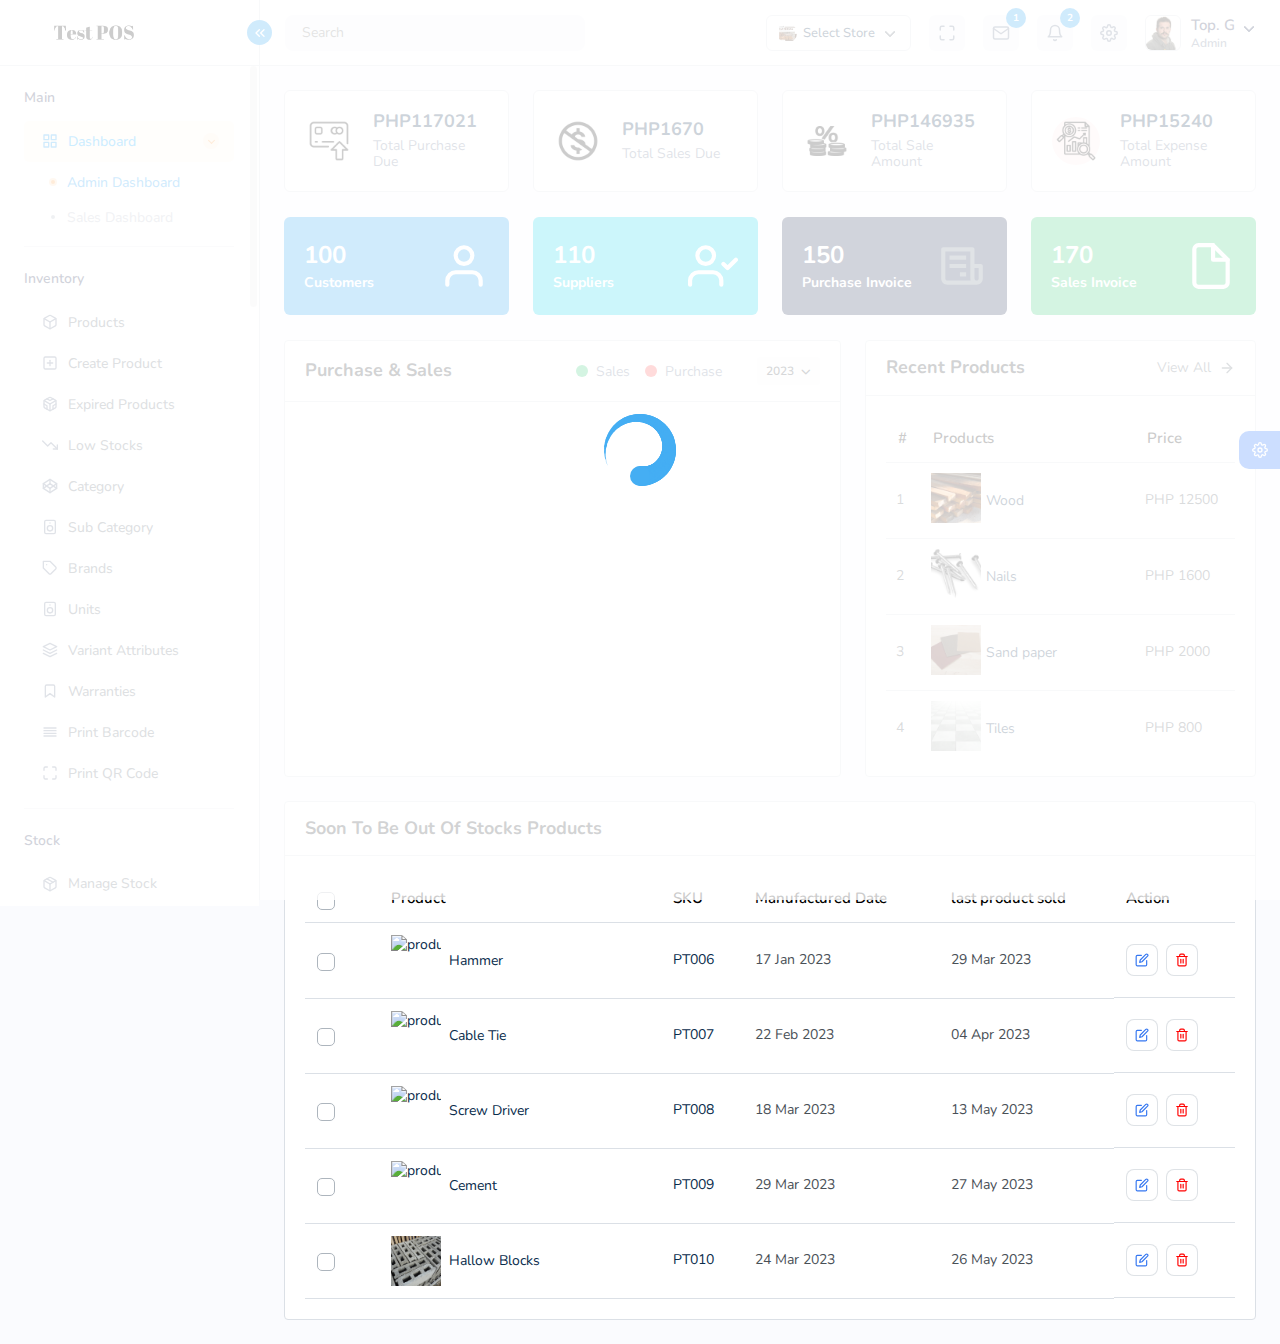
==== index.html @ 3987ca88 "test pos" ====
<!DOCTYPE html><html lang="en"><head>
<meta charset="utf-8">
<meta name="viewport" content="width=device-width, initial-scale=1.0, user-scalable=0">
<meta name="description" content="POS - Bootstrap Admin Template">
<meta name="keywords" content="admin, estimates, bootstrap, business, corporate, creative, invoice, html5, responsive, Projects">
<meta name="author" content="Dreamguys - Bootstrap Admin Template">
<meta name="robots" content="noindex, nofollow">
<title>POS Example</title>

<link rel="shortcut icon" type="image/x-icon" href="assets/img/logo-small.png">

<link rel="stylesheet" href="assets/css/bootstrap.min.css">

<link rel="stylesheet" href="assets/css/bootstrap-datetimepicker.min.css">

<link rel="stylesheet" href="assets/css/animate.css">

<link rel="stylesheet" href="assets/plugins/select2/css/select2.min.css">

<link rel="stylesheet" href="assets/plugins/fontawesome/css/fontawesome.min.css">
<link rel="stylesheet" href="assets/plugins/fontawesome/css/all.min.css">

<link rel="stylesheet" href="assets/css/style.css">
</head>
<body>
<div id="global-loader">
<div class="whirly-loader"> </div>
</div>

<div class="main-wrapper">

<div class="header">

<div class="header-left active">
<a href="../../html/template/index.html" class="logo logo-normal">
<img src="assets/img/logo.png" alt="">
</a>
<a href="../../html/template/index.html" class="logo logo-white">
<img src="assets/img/logo-white.png" alt="">
</a>
<a href="../../html/template/index.html" class="logo-small">
<img src="assets/img/logo-small.png" alt="">
</a>
<a id="toggle_btn" href="javascript:void(0);">
<i data-feather="chevrons-left" class="feather-16"></i>
</a>
</div>

<a id="mobile_btn" class="mobile_btn" href="#sidebar">
<span class="bar-icon">
<span></span>
<span></span>
<span></span>
</span>
</a>

<ul class="nav user-menu">

<li class="nav-item nav-searchinputs">
<div class="top-nav-search">
<a href="javascript:void(0);" class="responsive-search">
<i class="fa fa-search"></i>
</a>
<form action="#" class="dropdown">
<div class="searchinputs dropdown-toggle" id="dropdownMenuClickable" data-bs-toggle="dropdown" data-bs-auto-close="false">
<input type="text" placeholder="Search">
<div class="search-addon">
<span><i data-feather="x-circle" class="feather-14"></i></span>
</div>
</div>
<div class="dropdown-menu search-dropdown" aria-labelledby="dropdownMenuClickable">
<div class="search-info">
<h6><span><i data-feather="search" class="feather-16"></i></span>Recent Searches
</h6>
<ul class="search-tags">
<li><a href="javascript:void(0);">Products</a></li>
<li><a href="javascript:void(0);">Sales</a></li>
<li><a href="javascript:void(0);">Applications</a></li>
</ul>
</div>
<div class="search-info">
<h6><span><i data-feather="help-circle" class="feather-16"></i></span>Help</h6>
<p>How to Change Product Volume from 0 to 200 on Inventory management</p>
<p>Change Product Name</p>
</div>
<div class="search-info">
<h6><span><i data-feather="user" class="feather-16"></i></span>Customers</h6>
<ul class="customers">
<li>
<a href="javascript:void(0);">Aron Varu<img src="assets/img/profiles/avator1.jpg" alt="" class="img-fluid"></a>
</li>
<li>
<a href="javascript:void(0);">Jonita<img src="assets/img/profiles/avatar-01.jpg" alt="" class="img-fluid"></a>
</li>
<li>
<a href="javascript:void(0);">Aaron<img src="assets/img/profiles/avatar-10.jpg" alt="" class="img-fluid"></a>
</li>
</ul>
</div>
</div>
</form>
</div>
</li>


<li class="nav-item dropdown has-arrow main-drop select-store-dropdown">
<a href="javascript:void(0);" class="dropdown-toggle nav-link select-store" data-bs-toggle="dropdown">
<span class="user-info">
<span class="user-letter">
<img src="assets/img/store/Store1.png" alt="Store Logo" class="img-fluid">
</span>
<span class="user-detail">
<span class="user-name">Select Store</span>
</span>
</span>
</a>
<div class="dropdown-menu dropdown-menu-right">
<a href="javascript:void(0);" class="dropdown-item">
<img src="assets/img/store/Store1.png" alt="Store Logo" class="img-fluid"> store 1
</a>
<a href="javascript:void(0);" class="dropdown-item">
<img src="assets/img/store/Store 2.png" alt="Store Logo" class="img-fluid"> store 2
</a>
<a href="javascript:void(0);" class="dropdown-item">
<img src="assets/img/store/Store 3.png" alt="Store Logo" class="img-fluid"> store 3
</a>
<a href="javascript:void(0);" class="dropdown-item">
<img src="assets/img/store/Store 4.png" alt="Store Logo" class="img-fluid"> store 4
</a>
</div>
</li>




<li class="nav-item nav-item-box">
<a href="javascript:void(0);" id="btnFullscreen">
<i data-feather="maximize"></i>
</a>
</li>
<li class="nav-item nav-item-box">
<a href="email.html">
<i data-feather="mail"></i>
<span class="badge rounded-pill">1</span>
</a>
</li>

<li class="nav-item dropdown nav-item-box">
<a href="javascript:void(0);" class="dropdown-toggle nav-link" data-bs-toggle="dropdown">
<i data-feather="bell"></i><span class="badge rounded-pill">2</span>
</a>
<div class="dropdown-menu notifications">
<div class="topnav-dropdown-header">
<span class="notification-title">Notifications</span>
<a href="javascript:void(0)" class="clear-noti"> Clear All </a>
</div>
<div class="noti-content">
<ul class="notification-list">
<li class="notification-message">
<a href="activities.html">
<div class="media d-flex">
<span class="avatar flex-shrink-0">
<img alt="" src="assets/img/profiles/avatar-02.jpg">
</span>
<div class="media-body flex-grow-1">
<p class="noti-details"><span class="noti-title">Mr.G</span> Transaction complete <span class="noti-title">Invoice 1</span>
</p>
<p class="noti-time"><span class="notification-time">4 mins ago</span>
</p>
</div>
</div>
</a>
</li>
<li class="notification-message">
<a href="activities.html">
<div class="media d-flex">
<span class="avatar flex-shrink-0">
<img alt="" src="assets/img/profiles/avatar-03.jpg">
</span>
<div class="media-body flex-grow-1">
<p class="noti-details"><span class="noti-title">Edit Product</span>
changed the task name <span class="noti-title">Invoice 1</span>
</p>
<p class="noti-time"><span class="notification-time">6 mins ago</span>
</p>
</div>
</div>
</a>
</li>

<div class="topnav-dropdown-footer">
<a href="activities.html">View all Notifications</a>
</div>
</div>
</li>

<li class="nav-item nav-item-box">
<a href="general-settings.html"><i data-feather="settings"></i></a>
</li>
<li class="nav-item dropdown has-arrow main-drop">
<a href="javascript:void(0);" class="dropdown-toggle nav-link userset" data-bs-toggle="dropdown">
<span class="user-info">
<span class="user-letter">
<img src="assets/img/profiles/avator1.jpg" alt="" class="img-fluid">
</span>
<span class="user-detail">
<span class="user-name">Top. G</span>
<span class="user-role">Admin</span>
</span>
</span>
</a>
<div class="dropdown-menu menu-drop-user">
<div class="profilename">
<div class="profileset">
<span class="user-img"><img src="assets/img/profiles/avator1.jpg" alt="">
<span class="status online"></span></span>
<div class="profilesets">
<h6>Top. G</h6>
<h5> Admin</h5>
</div>
</div>
<hr class="m-0">
<a class="dropdown-item" href="profile.html"> <i class="me-2" data-feather="user"></i> My Profile</a>
<a class="dropdown-item" href="general-settings.html"><i class="me-2" data-feather="settings"></i>Settings</a>
<hr class="m-0">
<a class="dropdown-item logout pb-0" href="signin.html"><img src="assets/img/icons/log-out.svg" class="me-2" alt="img">Logout</a>
</div>
</div>
</li>
</ul>


<div class="dropdown mobile-user-menu">
<a href="javascript:void(0);" class="nav-link dropdown-toggle" data-bs-toggle="dropdown" aria-expanded="false"><i class="fa fa-ellipsis-v"></i></a>
<div class="dropdown-menu dropdown-menu-right">
<a class="dropdown-item" href="profile.html">My Profile</a>
<a class="dropdown-item" href="general-settings.html">Settings</a>
<a class="dropdown-item" href="signin.html">Logout</a>
</div>
</div>

</div>


<div class="sidebar" id="sidebar">
<div class="sidebar-inner slimscroll">
<div id="sidebar-menu" class="sidebar-menu">
<ul>
<li class="submenu-open">
<h6 class="submenu-hdr">Main</h6>
<ul>
<li class="submenu">
    <a href="javascript:void(0);" class="subdrop active"><i data-feather="grid"></i><span style="color: rgb(0, 166, 255);">Dashboard</span><span class="menu-arrow"></span></a>
<ul>
<li><a href="index.html" class="active">Admin Dashboard</a></li>
<li><a href="sales-dashboard.html">Sales Dashboard</a></li>
</ul>
</li>
<li class="submenu">

<!--    <a href="javascript:void(0);"><i data-feather="smartphone"></i><span>Application</span><span class="menu-arrow"></span></a>
<ul>
<li><a href="chat.html">Chat</a></li>
<li class="submenu submenu-two"><a href="javascript:void(0);">Call<span class="menu-arrow inside-submenu"></span></a>
<ul>
<li><a href="video-call.html">Video Call</a></li>
<li><a href="audio-call.html">Audio Call</a></li>
<li><a href="call-history.html">Call History</a></li>
</ul>
</li>
<li><a href="calendar.html">Calendar</a></li>
<li><a href="email.html">Email</a></li>
<li><a href="todo.html">To Do</a></li>
<li><a href="notes.html">Notes</a></li>
<li><a href="file-manager.html">File Manager</a></li>
</ul>  -->
</li>
</ul>
</li>
<li class="submenu-open">
<h6 class="submenu-hdr">Inventory</h6>
<ul>
<li><a href="../../Inventory Product/html/template/product-list.html"><i data-feather="box"></i><span>Products</span></a></li>
<li><a href="add-product.html"><i data-feather="plus-square"></i><span>Create Product</span></a></li>
<li><a href="expired-products.html"><i data-feather="codesandbox"></i><span>Expired Products</span></a></li>
<li><a href="low-stocks.html"><i data-feather="trending-down"></i><span>Low Stocks</span></a></li>
<li><a href="category-list.html"><i data-feather="codepen"></i><span>Category</span></a></li>
<li><a href="sub-categories.html"><i data-feather="speaker"></i><span>Sub Category</span></a></li>
<li><a href="brand-list.html"><i data-feather="tag"></i><span>Brands</span></a></li>
<li><a href="units.html"><i data-feather="speaker"></i><span>Units</span></a></li>
<li><a href="varriant-attributes.html"><i data-feather="layers"></i><span>Variant Attributes</span></a></li>
<li><a href="warranty.html"><i data-feather="bookmark"></i><span>Warranties</span></a></li>
<li><a href="./barcode.html"><i data-feather="align-justify"></i><span>Print Barcode</span></a></li>
<li><a href="qrcode.html"><i data-feather="maximize"></i><span>Print QR Code</span></a></li>
</ul>
</li>
<li class="submenu-open">
<h6 class="submenu-hdr">Stock</h6>
<ul>
<li><a href="manage-stocks.html"><i data-feather="package"></i><span>Manage Stock</span></a></li>
<li><a href="stock-adjustment.html"><i data-feather="clipboard"></i><span>Stock Adjustment</span></a></li>
<li><a href="stock-transfer.html"><i data-feather="truck"></i><span>Stock Transfer</span></a></li>
</ul>
</li>
<li class="submenu-open">
<h6 class="submenu-hdr">Sales</h6>
<ul>
<li><a href="sales-list.html"><i data-feather="shopping-cart"></i><span>Sales</span></a></li>
<li><a href="invoice-report.html"><i data-feather="file-text"></i><span>Invoices</span></a></li>
<li><a href="sales-returns.html"><i data-feather="copy"></i><span>Sales Return</span></a></li>
<li><a href="quotation-list.html"><i data-feather="save"></i><span>Quotation</span></a></li>
<li><a href="./pos.html"><i data-feather="hard-drive"></i><span>POS</span></a></li>
</ul>
</li>
<li class="submenu-open">
<h6 class="submenu-hdr">Promo</h6>
<ul>
<li><a href="coupons.html"><i data-feather="shopping-cart"></i><span>Coupons</span></a></li>
</ul>
</li>
<li class="submenu-open">
<h6 class="submenu-hdr">Purchases</h6>
<ul>
<li><a href="./product-list.html"><i data-feather="shopping-bag"></i><span>Purchases</span></a></li>
<li><a href="purchase-order-report.html"><i data-feather="file-minus"></i><span>Purchase Order</span></a></li>
<li><a href="purchase-returns.html"><i data-feather="refresh-cw"></i><span>Purchase Return</span></a></li>
</ul>
</li>
<li class="submenu-open">
<h6 class="submenu-hdr">Finance &amp; Accounts</h6>
<ul>
<li class="submenu">
<a href="javascript:void(0);"><i data-feather="file-text"></i><span>Expenses</span><span class="menu-arrow"></span></a>
<ul>
<li><a href="expense-list.html">Expenses</a></li>
<li><a href="expense-category.html">Expense Category</a></li>
</ul>
</li>
</ul>
</li>
<li class="submenu-open">
<h6 class="submenu-hdr">Peoples</h6>
<ul>
<li><a href="customers.html"><i data-feather="user"></i><span>Customers</span></a></li>
<li><a href="suppliers.html"><i data-feather="users"></i><span>Suppliers</span></a></li>
<li><a href="store-list.html"><i data-feather="home"></i><span>Stores</span></a></li>
<li><a href="warehouse.html"><i data-feather="archive"></i><span>Warehouses</span></a>
</li>
</ul>
</li>

<li class="submenu-open">
<h6 class="submenu-hdr">Reports</h6>
<ul>
<li><a href="sales-report.html"><i data-feather="bar-chart-2"></i><span>Sales Report</span></a></li>
<li><a href="purchase-report.html"><i data-feather="pie-chart"></i><span>Purchase report</span></a></li>
<li><a href="inventory-report.html"><i data-feather="inbox"></i><span>Inventory Report</span></a></li>
<li><a href="invoice-report.html"><i data-feather="file"></i><span>Invoice Report</span></a></li>
<li><a href="supplier-report.html"><i data-feather="user-check"></i><span>Supplier Report</span></a></li>
<li><a href="customer-report.html"><i data-feather="user"></i><span>Customer Report</span></a></li>
<li><a href="expense-report.html"><i data-feather="file"></i><span>Expense Report</span></a></li>
<li><a href="income-report.html"><i data-feather="bar-chart"></i><span>Income Report</span></a></li>
<li><a href="tax-reports.html"><i data-feather="database"></i><span>Tax Report</span></a></li>
<li><a href="profit-and-loss.html"><i data-feather="pie-chart"></i><span>Profit &amp; Loss</span></a></li>
</ul>
</li>
<li class="submenu-open">
<h6 class="submenu-hdr">User Management</h6>
<ul>
<li><a href="users.html"><i data-feather="user-check"></i><span>Users</span></a></li>
<li><a href="roles-permissions.html"><i data-feather="shield"></i><span>Roles &amp; Permissions</span></a></li>
<li><a href="delete-account.html"><i data-feather="lock"></i><span>Delete Account Request</span></a></li>
</ul>
</li>
<li class="submenu-open">


<li class="submenu-open">
<h6 class="submenu-hdr">Settings</h6>
<ul>
<li class="submenu">
<a href="javascript:void(0);"><i data-feather="settings"></i><span>General Settings</span><span class="menu-arrow"></span></a>
<ul>
<li><a href="general-settings.html">Profile</a></li>
<li><a href="security-settings.html">Security</a></li>
<li><a href="notification.html">Notifications</a></li>

</ul>
</li>


<li class="submenu">
<a href="javascript:void(0);"><i data-feather="monitor"></i>
<span>System Settings</span><span class="menu-arrow"></span>
</a>
<ul>
<li><a href="email-settings.html">Email</a></li>
<li><a href="sms-gateway.html">SMS Gateways</a></li>
<li><a href="otp-settings.html">OTP</a></li>

</ul>
</li>


<li>
<a href="signin.html"><i data-feather="log-out"></i><span>Logout</span> </a>
</li>
</ul>
</li>

<li class="submenu-open">
<h6 class="submenu-hdr">Help</h6>
<ul>
<li><a href="javascript:void(0);"><i data-feather="file-text"></i><span>Documentation</span></a></li>
<li><a href="javascript:void(0);"><i data-feather="lock"></i><span>Changelog v</span></a></li>

</ul>
</li>
</ul>
</li>
</ul>
</li>
</ul>
</div>
</div>
</div>


<div class="sidebar collapsed-sidebar" id="collapsed-sidebar">
<div class="sidebar-inner slimscroll">
<div id="sidebar-menu-2" class="sidebar-menu sidebar-menu-three">
<aside id="aside" class="ui-aside">
<ul class="tab nav nav-tabs" id="myTab" role="tablist">
<li class="nav-item" role="presentation">
<a class="tablinks nav-link active" href="#home" id="home-tab" data-bs-toggle="tab" data-bs-target="#home" role="tab" aria-selected="true">
<img src="assets/img/icons/menu-icon.svg" alt="">
</a>
</li>
<li class="nav-item" role="presentation">
<a class="tablinks nav-link" href="#messages" id="messages-tab" data-bs-toggle="tab" data-bs-target="#product" role="tab" aria-selected="false">
<img src="assets/img/icons/product.svg" alt="">
</a>
</li>
<li class="nav-item" role="presentation">
<a class="tablinks nav-link" href="#profile" id="profile-tab" data-bs-toggle="tab" data-bs-target="#sales" role="tab" aria-selected="false">
<img src="assets/img/icons/sales1.svg" alt="">
</a>
</li>
<li class="nav-item" role="presentation">
<a class="tablinks nav-link" href="#report" id="report-tab" data-bs-toggle="tab" data-bs-target="#purchase" role="tab" aria-selected="true">
<img src="assets/img/icons/purchase1.svg" alt="">
</a>
</li>
<li class="nav-item" role="presentation">
<a class="tablinks nav-link" href="#set" id="set-tab" data-bs-toggle="tab" data-bs-target="#user" role="tab" aria-selected="true">
<img src="assets/img/icons/users1.svg" alt="">
</a>
</li>
<li class="nav-item" role="presentation">
<a class="tablinks nav-link" href="#set2" id="set-tab2" data-bs-toggle="tab" data-bs-target="#employee" role="tab" aria-selected="true">
<img src="assets/img/icons/calendars.svg" alt="">
</a>
</li>
<li class="nav-item" role="presentation">
<a class="tablinks nav-link" href="#set3" id="set-tab3" data-bs-toggle="tab" data-bs-target="#report" role="tab" aria-selected="true">
<img src="assets/img/icons/printer.svg" alt="">
</a>
</li>
<li class="nav-item" role="presentation">
<a class="tablinks nav-link" href="#set4" id="set-tab4" data-bs-toggle="tab" data-bs-target="#document" role="tab" aria-selected="true">
<i data-feather="file-minus"></i>
</a>
</li>
<li class="nav-item" role="presentation">
<a class="tablinks nav-link" href="#set5" id="set-tab6" data-bs-toggle="tab" data-bs-target="#permission" role="tab" aria-selected="true">
<i data-feather="user"></i>
</a>
</li>
<li class="nav-item" role="presentation">
<a class="tablinks nav-link" href="#set6" id="set-tab5" data-bs-toggle="tab" data-bs-target="#settings" role="tab" aria-selected="true">
<i data-feather="settings"></i>
</a>
</li>
</ul>
</aside>
<div class="tab-content tab-content-four pt-2">
<ul class="tab-pane active" id="home" aria-labelledby="home-tab">
<li class="submenu">
<a href="javascript:void(0);" class="active"><span>Dashboard</span> <span class="menu-arrow"></span></a>
<ul>
<li><a href="index.html" class="active">Admin Dashboard</a></li>
<li><a href="sales-dashboard.html">Sales Dashboard</a></li>
</ul>
</li>
<li class="submenu">
<a href="javascript:void(0);"><span>Application</span><span class="menu-arrow"></span></a>
<ul>
<li><a href="chat.html">Chat</a></li>
<li class="submenu submenu-two"><a href="javascript:void(0);"><span>Call</span><span class="menu-arrow inside-submenu"></span></a>
<ul>
<li><a href="video-call.html">Video Call</a></li>
<li><a href="audio-call.html">Audio Call</a></li>
<li><a href="call-history.html">Call History</a></li>
</ul>
</li>
<li><a href="calendar.html">Calendar</a></li>
<li><a href="email.html">Email</a></li>
<li><a href="todo.html">To Do</a></li>
<li><a href="notes.html">Notes</a></li>
<li><a href="file-manager.html">File Manager</a></li>
</ul>
</li>
</ul>
<ul class="tab-pane" id="product" aria-labelledby="messages-tab">
<li><a href="product-list.html"><span>Products</span></a></li>
<li><a href="add-product.html"><span>Create Product</span></a></li>
<li><a href="expired-products.html"><span>Expired Products</span></a></li>
<li><a href="low-stocks.html"><span>Low Stocks</span></a></li>
<li><a href="category-list.html"><span>Category</span></a></li>
<li><a href="sub-categories.html"><span>Sub Category</span></a></li>
<li><a href="brand-list.html"><span>Brands</span></a></li>
<li><a href="units.html"><span>Units</span></a></li>
<li><a href="varriant-attributes.html"><span>Variant Attributes</span></a></li>
<li><a href="warranty.html"><span>Warranties</span></a></li>
<li><a href="barcode.html"><span>Print Barcode</span></a></li>
<li><a href="qrcode.html"><span>Print QR Code</span></a></li>
</ul>
<ul class="tab-pane" id="sales" aria-labelledby="profile-tab">
<li><a href="sales-list.html"><span>Sales</span></a></li>
<li><a href="invoice-report.html"><span>Invoices</span></a></li>
<li><a href="sales-returns.html"><span>Sales Return</span></a></li>
<li><a href="quotation-list.html"><span>Quotation</span></a></li>
<li><a href="pos.html"><span>POS</span></a></li>
<li><a href="coupons.html"><span>Coupons</span></a></li>
</ul>
<ul class="tab-pane" id="purchase" aria-labelledby="report-tab">
<li><a href="purchase-list.html"><span>Purchases</span></a></li>
<li><a href="purchase-order-report.html"><span>Purchase Order</span></a></li>
<li><a href="purchase-returns.html"><span>Purchase Return</span></a></li>
<li><a href="manage-stocks.html"><span>Manage Stock</span></a></li>
<li><a href="stock-adjustment.html"><span>Stock Adjustment</span></a></li>
<li><a href="stock-transfer.html"><span>Stock Transfer</span></a></li>
<li class="submenu">
<a href="javascript:void(0);"><span>Expenses</span><span class="menu-arrow"></span></a>
<ul>
<li><a href="expense-list.html">Expenses</a></li>
<li><a href="expense-category.html">Expense Category</a></li>
</ul>
</li>
</ul>
<ul class="tab-pane" id="user" aria-labelledby="set-tab">
<li><a href="customers.html"><span>Customers</span></a></li>
<li><a href="suppliers.html"><span>Suppliers</span></a></li>
<li><a href="store-list.html"><span>Stores</span></a></li>
<li><a href="warehouse.html"><span>Warehouses</span></a></li>
</ul>
<ul class="tab-pane" id="employee" aria-labelledby="set-tab2">
<li><a href="employees-grid.html"><span>Employees</span></a></li>
<li><a href="department-grid.html"><span>Departments</span></a></li>
<li><a href="designation.html"><span>Designation</span></a></li>
<li><a href="shift.html"><span>Shifts</span></a></li>
<li class="submenu">
<a href="javascript:void(0);"><span>Attendence</span><span class="menu-arrow"></span></a>
<ul>
<li><a href="attendance-employee.html">Employee Attendence</a></li>
<li><a href="attendance-admin.html">Admin Attendence</a></li>
</ul>
</li><li class="submenu">
<a href="javascript:void(0);"><span>Leaves</span><span class="menu-arrow"></span></a>
<ul>
<li><a href="leaves-admin.html">Admin Leaves</a></li>
<li><a href="leaves-employee.html">Employee Leaves</a></li>
<li><a href="leave-types.html">Leave Types</a></li>
</ul>
</li>
<li><a href="holidays.html"><span>Holidays</span></a></li>
<li class="submenu">
<a href="payroll-list.html"><span>Payroll</span><span class="menu-arrow"></span></a>
<ul>
<li><a href="payroll-list.html">Employee Salary</a></li>
<li><a href="payslip.html">Payslip</a></li>
</ul>
</li>
</ul>
<ul class="tab-pane" id="report" aria-labelledby="set-tab3">
<li><a href="sales-report.html"><span>Sales Report</span></a></li>
<li><a href="purchase-report.html"><span>Purchase report</span></a></li>
<li><a href="inventory-report.html"><span>Inventory Report</span></a></li>
<li><a href="invoice-report.html"><span>Invoice Report</span></a></li>
<li><a href="supplier-report.html"><span>Supplier Report</span></a></li>
<li><a href="customer-report.html"><span>Customer Report</span></a></li>
<li><a href="expense-report.html"><span>Expense Report</span></a></li>
<li><a href="income-report.html"><span>Income Report</span></a></li>
<li><a href="tax-reports.html"><span>Tax Report</span></a></li>
<li><a href="profit-and-loss.html"><span>Profit &amp; Loss</span></a></li>
</ul>
<ul class="tab-pane" id="permission" aria-labelledby="set-tab4">
<li><a href="users.html"><span>Users</span></a></li>
<li><a href="roles-permissions.html"><span>Roles &amp; Permissions</span></a></li>
<li><a href="delete-account.html"><span>Delete Account Request</span></a></li>
<li class="submenu">
<a href="javascript:void(0);">
<span>Base UI</span><span class="menu-arrow"></span>
</a>
<ul>
<li><a href="ui-alerts.html">Alerts</a></li>
<li><a href="ui-accordion.html">Accordion</a></li>
<li><a href="ui-avatar.html">Avatar</a></li>
<li><a href="ui-badges.html">Badges</a></li>
<li><a href="ui-borders.html">Border</a></li>
<li><a href="ui-buttons.html">Buttons</a></li>
<li><a href="ui-buttons-group.html">Button Group</a></li>
<li><a href="ui-breadcrumb.html">Breadcrumb</a></li>
<li><a href="ui-cards.html">Card</a></li>
<li><a href="ui-carousel.html">Carousel</a></li>
<li><a href="ui-colors.html">Colors</a></li>
<li><a href="ui-dropdowns.html">Dropdowns</a></li>
<li><a href="ui-grid.html">Grid</a></li>
<li><a href="ui-images.html">Images</a></li>
<li><a href="ui-lightbox.html">Lightbox</a></li>
<li><a href="ui-media.html">Media</a></li>
<li><a href="ui-modals.html">Modals</a></li>
<li><a href="ui-offcanvas.html">Offcanvas</a></li>
<li><a href="ui-pagination.html">Pagination</a></li>
<li><a href="ui-popovers.html">Popovers</a></li>
<li><a href="ui-progress.html">Progress</a></li>
<li><a href="ui-placeholders.html">Placeholders</a></li>
<li><a href="ui-rangeslider.html">Range Slider</a></li>
<li><a href="ui-spinner.html">Spinner</a></li>
<li><a href="ui-sweetalerts.html">Sweet Alerts</a></li>
<li><a href="ui-nav-tabs.html">Tabs</a></li>
<li><a href="ui-toasts.html">Toasts</a></li>
<li><a href="ui-tooltips.html">Tooltips</a></li>
<li><a href="ui-typography.html">Typography</a></li>
<li><a href="ui-video.html">Video</a></li>
</ul>
</li>
<li class="submenu">
<a href="javascript:void(0);">
<span>Advanced UI</span><span class="menu-arrow"></span>
</a>
<ul>
<li><a href="ui-ribbon.html">Ribbon</a></li>
<li><a href="ui-clipboard.html">Clipboard</a></li>
<li><a href="ui-drag-drop.html">Drag &amp; Drop</a></li>
<li><a href="ui-rangeslider.html">Range Slider</a></li>
<li><a href="ui-rating.html">Rating</a></li>
<li><a href="ui-text-editor.html">Text Editor</a></li>
<li><a href="ui-counter.html">Counter</a></li>
<li><a href="ui-scrollbar.html">Scrollbar</a></li>
<li><a href="ui-stickynote.html">Sticky Note</a></li>
<li><a href="ui-timeline.html">Timeline</a></li>
</ul>
</li>
<li class="submenu">
<a href="javascript:void(0);"><span>Charts</span><span class="menu-arrow"></span></a>
<ul>
<li><a href="chart-apex.html">Apex Charts</a></li>
<li><a href="chart-c3.html">Chart C3</a></li>
<li><a href="chart-js.html">Chart Js</a></li>
<li><a href="chart-morris.html">Morris Charts</a></li>
<li><a href="chart-flot.html">Flot Charts</a></li>
<li><a href="chart-peity.html">Peity Charts</a></li>
</ul>
</li>
<li class="submenu">
<a href="javascript:void(0);"><span>Icons</span><span class="menu-arrow"></span></a>
<ul>
<li><a href="icon-fontawesome.html">Fontawesome Icons</a></li>
<li><a href="icon-feather.html">Feather Icons</a></li>
<li><a href="icon-ionic.html">Ionic Icons</a></li>
<li><a href="icon-material.html">Material Icons</a></li>
<li><a href="icon-pe7.html">Pe7 Icons</a></li>
<li><a href="icon-simpleline.html">Simpleline Icons</a></li>
<li><a href="icon-themify.html">Themify Icons</a></li>
<li><a href="icon-weather.html">Weather Icons</a></li>
<li><a href="icon-typicon.html">Typicon Icons</a></li>
<li><a href="icon-flag.html">Flag Icons</a></li>
</ul>
</li>
<li class="submenu">
<a href="javascript:void(0);">
<span>Forms</span><span class="menu-arrow"></span>
</a>
<ul>
<li class="submenu submenu-two">
<a href="javascript:void(0);">Form Elements<span class="menu-arrow inside-submenu"></span></a>
<ul>
<li><a href="form-basic-inputs.html">Basic Inputs</a></li>
<li><a href="form-checkbox-radios.html">Checkbox &amp; Radios</a></li>
<li><a href="form-input-groups.html">Input Groups</a></li>
<li><a href="form-grid-gutters.html">Grid &amp; Gutters</a></li>
<li><a href="form-select.html">Form Select</a></li>
<li><a href="form-mask.html">Input Masks</a></li>
<li><a href="form-fileupload.html">File Uploads</a></li>
</ul>
</li>
<li class="submenu submenu-two">
<a href="javascript:void(0);">Layouts<span class="menu-arrow inside-submenu"></span></a>
<ul>
<li><a href="form-horizontal.html">Horizontal Form</a></li>
<li><a href="form-vertical.html">Vertical Form</a></li>
<li><a href="form-floating-labels.html">Floating Labels</a></li>
</ul>
</li>
<li><a href="form-validation.html">Form Validation</a></li>
<li><a href="form-select2.html">Select2</a></li>
<li><a href="form-wizard.html">Form Wizard</a></li>
</ul>
</li>
<li class="submenu">
<a href="javascript:void(0);"><span>Tables</span><span class="menu-arrow"></span></a>
<ul>
<li><a href="tables-basic.html">Basic Tables </a></li>
<li><a href="data-tables.html">Data Table </a></li>
</ul>
</li>
</ul>
<ul class="tab-pane" id="document" aria-labelledby="set-tab5">
<li><a href="profile.html"><span>Profile</span></a></li>
<li class="submenu">
<a href="javascript:void(0);"><span>Authentication</span><span class="menu-arrow"></span></a>
<ul>
<li class="submenu submenu-two"><a href="javascript:void(0);">Login<span class="menu-arrow inside-submenu"></span></a>
<ul>
<li><a href="signin.html">Cover</a></li>
<li><a href="signin-2.html">Illustration</a></li>
<li><a href="signin-3.html">Basic</a></li>
</ul>
</li>
<li class="submenu submenu-two"><a href="javascript:void(0);">Register<span class="menu-arrow inside-submenu"></span></a>
<ul>
<li><a href="register.html">Cover</a></li>
<li><a href="register-2.html">Illustration</a></li>
<li><a href="register-3.html">Basic</a></li>
</ul>
</li>
<li class="submenu submenu-two"><a href="javascript:void(0);">Forgot Password<span class="menu-arrow inside-submenu"></span></a>
<ul>
<li><a href="forgot-password.html">Cover</a></li>
<li><a href="forgot-password-2.html">Illustration</a></li>
<li><a href="forgot-password-3.html">Basic</a></li>
</ul>
</li>
<li class="submenu submenu-two"><a href="javascript:void(0);">Reset Password<span class="menu-arrow inside-submenu"></span></a>
<ul>
<li><a href="reset-password.html">Cover</a></li>
<li><a href="reset-password-2.html">Illustration</a></li>
<li><a href="reset-password-3.html">Basic</a></li>
</ul>
</li>
<li class="submenu submenu-two"><a href="javascript:void(0);">Email Verification<span class="menu-arrow inside-submenu"></span></a>
<ul>
<li><a href="email-verification.html">Cover</a></li>
<li><a href="email-verification-2.html">Illustration</a></li>
<li><a href="email-verification-3.html">Basic</a></li>
</ul>
</li>
<li class="submenu submenu-two"><a href="javascript:void(0);">2 Step Verification<span class="menu-arrow inside-submenu"></span></a>
<ul>
<li><a href="two-step-verification.html">Cover</a></li>
<li><a href="two-step-verification-2.html">Illustration</a></li>
<li><a href="two-step-verification-3.html">Basic</a></li>
</ul>
</li>
<li><a href="lock-screen.html">Lock Screen</a></li>
</ul>
</li>
<li class="submenu">
<a href="javascript:void(0);"><span>Error Pages</span><span class="menu-arrow"></span></a>
<ul>
<li><a href="error-404.html">404 Error </a></li>
<li><a href="error-500.html">500 Error </a></li>
</ul>
</li>
<li class="submenu">
<a href="javascript:void(0);"><span>Places</span><span class="menu-arrow"></span></a>
<ul>
<li><a href="countries.html">Countries</a></li>
<li><a href="states.html">States</a></li>
</ul>
</li>
<li>
<a href="blank-page.html"><span>Blank Page</span> </a>
</li>
<li>
<a href="coming-soon.html"><span>Coming Soon</span> </a>
</li>
<li>
<a href="under-maintenance.html"><span>Under Maintenance</span> </a>
</li>
</ul>
<ul class="tab-pane" id="settings" aria-labelledby="set-tab6">
<li class="submenu">
<a href="javascript:void(0);"><span>General Settings</span><span class="menu-arrow"></span></a>
<ul>
<li><a href="general-settings.html">Profile</a></li>
<li><a href="security-settings.html">Security</a></li>
<li><a href="notification.html">Notifications</a></li>
<li><a href="connected-apps.html">Connected Apps</a></li>
</ul>
</li>
<li class="submenu">
<a href="javascript:void(0);"><span>Website Settings</span><span class="menu-arrow"></span></a>
<ul>
<li><a href="system-settings.html">System Settings</a></li>
<li><a href="company-settings.html">Company Settings </a></li>
<li><a href="localization-settings.html">Localization</a></li>
<li><a href="prefixes.html">Prefixes</a></li>
<li><a href="preference.html">Preference</a></li>
<li><a href="appearance.html">Appearance</a></li>
<li><a href="social-authentication.html">Social Authentication</a></li>
<li><a href="language-settings.html">Language</a></li>
</ul>
</li>
<li class="submenu">
<a href="javascript:void(0);"><span>App Settings</span><span class="menu-arrow"></span></a>
<ul>
<li><a href="invoice-settings.html">Invoice</a></li>
<li><a href="printer-settings.html">Printer</a></li>
<li><a href="pos-settings.html">POS</a></li>
<li><a href="custom-fields.html">Custom Fields</a></li>
</ul>
</li>
<li class="submenu">
<a href="javascript:void(0);"><span>System Settings</span><span class="menu-arrow"></span></a>
<ul>
<li><a href="email-settings.html">Email</a></li>
<li><a href="sms-gateway.html">SMS Gateways</a></li>
<li><a href="otp-settings.html">OTP</a></li>
<li><a href="gdpr-settings.html">GDPR Cookies</a></li>
</ul>
</li>
<li class="submenu">
<a href="javascript:void(0);"><span>Financial Settings</span><span class="menu-arrow"></span></a>
<ul>
<li><a href="payment-gateway-settings.html">Payment Gateway</a></li>
<li><a href="bank-settings-grid.html">Bank Accounts</a></li>
<li><a href="tax-rates.html">Tax Rates</a></li>
<li><a href="currency-settings.html">Currencies</a></li>
</ul>
</li>
<li class="submenu">
<a href="javascript:void(0);"><span>Other Settings</span><span class="menu-arrow"></span></a>
<ul>
<li><a href="storage-settings.html">Storage</a></li>
<li><a href="ban-ip-address.html">Ban IP Address</a></li>
</ul>
</li>
<li><a href="javascript:void(0);"><span>Documentation</span></a></li>
<li><a href="javascript:void(0);"><span>Changelog v</span></a></li>

</ul>
</li>
</ul>
</li>
</ul>
</div>
</div>
</div>
</div>


<div class="sidebar horizontal-sidebar">
<div id="sidebar-menu-3" class="sidebar-menu">
<ul class="nav">
<li class="submenu">
<a href="index.html" class="active subdrop"><i data-feather="grid"></i><span> Main Menu</span> <span class="menu-arrow"></span></a>
<ul>
<li class="submenu">
<a href="javascript:void(0);" class="active subdrop"><span>Dashboard</span> <span class="menu-arrow"></span></a>
<ul>
<li><a href="index.html" class="active">Admin Dashboard</a></li>
<li><a href="sales-dashboard.html">Sales Dashboard</a></li>
</ul>
</li>
<li class="submenu">
<a href="javascript:void(0);"><span>Application</span><span class="menu-arrow"></span></a>
<ul>
<li><a href="chat.html">Chat</a></li>
<li class="submenu submenu-two"><a href="javascript:void(0);"><span>Call</span><span class="menu-arrow inside-submenu"></span></a>
<ul>
<li><a href="video-call.html">Video Call</a></li>
<li><a href="audio-call.html">Audio Call</a></li>
<li><a href="call-history.html">Call History</a></li>
</ul>
</li>
<li><a href="calendar.html">Calendar</a></li>
<li><a href="email.html">Email</a></li>
<li><a href="todo.html">To Do</a></li>
<li><a href="notes.html">Notes</a></li>
<li><a href="file-manager.html">File Manager</a></li>
</ul>
</li>
</ul>
</li>
<li class="submenu">
<a href="javascript:void(0);"><img src="assets/img/icons/product.svg" alt="img"><span> Inventory
</span> <span class="menu-arrow"></span></a>
<ul>
<li><a href="product-list.html"><span>Products</span></a></li>
<li><a href="add-product.html"><span>Create Product</span></a></li>
<li><a href="expired-products.html"><span>Expired Products</span></a></li>
<li><a href="low-stocks.html"><span>Low Stocks</span></a></li>
<li><a href="category-list.html"><span>Category</span></a></li>
<li><a href="sub-categories.html"><span>Sub Category</span></a></li>
<li><a href="brand-list.html"><span>Brands</span></a></li>
<li><a href="units.html"><span>Units</span></a></li>
<li><a href="varriant-attributes.html"><span>Variant Attributes</span></a></li>
<li><a href="warranty.html"><span>Warranties</span></a></li>
<li><a href="barcode.html"><span>Print Barcode</span></a></li>
<li><a href="qrcode.html"><span>Print QR Code</span></a></li>
</ul>
</li>
<li class="submenu">
<a href="javascript:void(0);"><img src="assets/img/icons/purchase1.svg" alt="img"><span>Sales &amp; Purchase</span> <span class="menu-arrow"></span></a>
<ul>
<li class="submenu">
<a href="javascript:void(0);"><span>Sales</span><span class="menu-arrow"></span></a>
<ul>
<li><a href="sales-list.html"><span>Sales</span></a></li>
<li><a href="invoice-report.html"><span>Invoices</span></a></li>
<li><a href="sales-returns.html"><span>Sales Return</span></a></li>
<li><a href="quotation-list.html"><span>Quotation</span></a></li>
<li><a href="pos.html"><span>POS</span></a></li>
<li><a href="coupons.html"><span>Coupons</span></a></li>
</ul>
</li>
<li class="submenu">
<a href="javascript:void(0);"><span>Purchase</span><span class="menu-arrow"></span></a>
<ul>
<li><a href="purchase-list.html"><span>Purchases</span></a></li>
<li><a href="purchase-order-report.html"><span>Purchase Order</span></a></li>
<li><a href="purchase-returns.html"><span>Purchase Return</span></a></li>
<li><a href="manage-stocks.html"><span>Manage Stock</span></a></li>
<li><a href="stock-adjustment.html"><span>Stock Adjustment</span></a></li>
<li><a href="stock-transfer.html"><span>Stock Transfer</span></a></li>
</ul>
</li>
<li class="submenu">
<a href="javascript:void(0);"><span>Expenses</span><span class="menu-arrow"></span></a>
<ul>
<li><a href="expense-list.html">Expenses</a></li>
<li><a href="expense-category.html">Expense Category</a></li>
</ul>
</li>
</ul>
</li>
<li class="submenu">
<a href="javascript:void(0);"><img src="assets/img/icons/users1.svg" alt="img"><span>User Management</span> <span class="menu-arrow"></span></a>
<ul>
<li class="submenu">
<a href="javascript:void(0);"><span>People</span><span class="menu-arrow"></span></a>
<ul>
<li><a href="customers.html"><span>Customers</span></a></li>
<li><a href="suppliers.html"><span>Suppliers</span></a></li>
<li><a href="store-list.html"><span>Stores</span></a></li>
<li><a href="warehouse.html"><span>Warehouses</span></a></li>
</ul>
</li>
<li class="submenu">
<a href="javascript:void(0);"><span>Roles &amp; Permissions</span><span class="menu-arrow"></span></a>
<ul>
<li><a href="roles-permissions.html"><span>Roles &amp; Permissions</span></a></li>
<li><a href="delete-account.html"><span>Delete Account Request</span></a></li>
</ul>
</li>
<li class="submenu">
<a href="javascript:void(0);"><span>Base UI</span><span class="menu-arrow"></span></a>
<ul>
<li><a href="ui-alerts.html">Alerts</a></li>
<li><a href="ui-accordion.html">Accordion</a></li>
<li><a href="ui-avatar.html">Avatar</a></li>
<li><a href="ui-badges.html">Badges</a></li>
<li><a href="ui-borders.html">Border</a></li>
<li><a href="ui-buttons.html">Buttons</a></li>
<li><a href="ui-buttons-group.html">Button Group</a></li>
<li><a href="ui-breadcrumb.html">Breadcrumb</a></li>
<li><a href="ui-cards.html">Card</a></li>
<li><a href="ui-carousel.html">Carousel</a></li>
<li><a href="ui-colors.html">Colors</a></li>
<li><a href="ui-dropdowns.html">Dropdowns</a></li>
<li><a href="ui-grid.html">Grid</a></li>
<li><a href="ui-images.html">Images</a></li>
<li><a href="ui-lightbox.html">Lightbox</a></li>
<li><a href="ui-media.html">Media</a></li>
<li><a href="ui-modals.html">Modals</a></li>
<li><a href="ui-offcanvas.html">Offcanvas</a></li>
<li><a href="ui-pagination.html">Pagination</a></li>
<li><a href="ui-popovers.html">Popovers</a></li>
<li><a href="ui-progress.html">Progress</a></li>
<li><a href="ui-placeholders.html">Placeholders</a></li>
<li><a href="ui-rangeslider.html">Range Slider</a></li>
<li><a href="ui-spinner.html">Spinner</a></li>
<li><a href="ui-sweetalerts.html">Sweet Alerts</a></li>
<li><a href="ui-nav-tabs.html">Tabs</a></li>
<li><a href="ui-toasts.html">Toasts</a></li>
<li><a href="ui-tooltips.html">Tooltips</a></li>
<li><a href="ui-typography.html">Typography</a></li>
<li><a href="ui-video.html">Video</a></li>
</ul>
</li>
<li class="submenu">
<a href="javascript:void(0);"><span>Advanced UI</span><span class="menu-arrow"></span></a>
<ul>
<li><a href="ui-ribbon.html">Ribbon</a></li>
<li><a href="ui-clipboard.html">Clipboard</a></li>
<li><a href="ui-drag-drop.html">Drag &amp; Drop</a></li>
<li><a href="ui-rangeslider.html">Range Slider</a></li>
<li><a href="ui-rating.html">Rating</a></li>
<li><a href="ui-text-editor.html">Text Editor</a></li>
<li><a href="ui-counter.html">Counter</a></li>
<li><a href="ui-scrollbar.html">Scrollbar</a></li>
<li><a href="ui-stickynote.html">Sticky Note</a></li>
<li><a href="ui-timeline.html">Timeline</a></li>
</ul>
</li>
<li class="submenu">
<a href="javascript:void(0);"><span>Charts</span><span class="menu-arrow"></span></a>
<ul>
<li><a href="chart-apex.html">Apex Charts</a></li>
<li><a href="chart-c3.html">Chart C3</a></li>
<li><a href="chart-js.html">Chart Js</a></li>
<li><a href="chart-morris.html">Morris Charts</a></li>
<li><a href="chart-flot.html">Flot Charts</a></li>
<li><a href="chart-peity.html">Peity Charts</a></li>
</ul>
</li>
<li class="submenu">
<a href="javascript:void(0);"><span>Primary Icons</span><span class="menu-arrow"></span></a>
<ul>
<li><a href="icon-fontawesome.html">Fontawesome Icons</a></li>
<li><a href="icon-feather.html">Feather Icons</a></li>
<li><a href="icon-ionic.html">Ionic Icons</a></li>
<li><a href="icon-material.html">Material Icons</a></li>
<li><a href="icon-pe7.html">Pe7 Icons</a></li>
</ul>
</li>
<li class="submenu">
<a href="javascript:void(0);"><span>Secondary Icons</span><span class="menu-arrow"></span></a>
<ul>
<li><a href="icon-simpleline.html">Simpleline Icons</a></li>
<li><a href="icon-themify.html">Themify Icons</a></li>
<li><a href="icon-weather.html">Weather Icons</a></li>
<li><a href="icon-typicon.html">Typicon Icons</a></li>
<li><a href="icon-flag.html">Flag Icons</a></li>
</ul>
</li>
<li class="submenu">
<a href="javascript:void(0);"><span> Forms</span><span class="menu-arrow"></span></a>
<ul>
<li class="submenu submenu-two">
<a href="javascript:void(0);"><span>Form Elements</span><span class="menu-arrow inside-submenu"></span></a>
<ul>
<li><a href="form-basic-inputs.html">Basic Inputs</a></li>
<li><a href="form-checkbox-radios.html">Checkbox &amp; Radios</a></li>
<li><a href="form-input-groups.html">Input Groups</a></li>
<li><a href="form-grid-gutters.html">Grid &amp; Gutters</a></li>
<li><a href="form-select.html">Form Select</a></li>
<li><a href="form-mask.html">Input Masks</a></li>
<li><a href="form-fileupload.html">File Uploads</a></li>
</ul>
</li>
<li class="submenu submenu-two">
<a href="javascript:void(0);"><span> Layouts</span><span class="menu-arrow inside-submenu"></span></a>
<ul>
<li><a href="form-horizontal.html">Horizontal Form</a></li>
<li><a href="form-vertical.html">Vertical Form</a></li>
<li><a href="form-floating-labels.html">Floating Labels</a></li>
</ul>
</li>
<li><a href="form-validation.html">Form Validation</a></li>
<li><a href="form-select2.html">Select2</a></li>
<li><a href="form-wizard.html">Form Wizard</a></li>
</ul>
</li>
<li class="submenu">
<a href="javascript:void(0);"><span>Tables</span><span class="menu-arrow"></span></a>
<ul>
<li><a href="tables-basic.html">Basic Tables </a></li>
<li><a href="data-tables.html">Data Table </a></li>
</ul>
</li>
</ul>
</li>
<li class="submenu">
<a href="javascript:void(0);"><i data-feather="user"></i><span>Profile</span> <span class="menu-arrow"></span></a>
<ul>
<li><a href="profile.html"><span>Profile</span></a></li>
<li class="submenu">
<a href="javascript:void(0);"><span>Authentication</span><span class="menu-arrow"></span></a>
<ul>
<li class="submenu submenu-two"><a href="javascript:void(0);">Login<span class="menu-arrow inside-submenu"></span></a>
<ul>
<li><a href="signin.html">Cover</a></li>
<li><a href="signin-2.html">Illustration</a></li>
<li><a href="signin-3.html">Basic</a></li>
</ul>
</li>
<li class="submenu submenu-two"><a href="javascript:void(0);">Register<span class="menu-arrow inside-submenu"></span></a>
<ul>
<li><a href="register.html">Cover</a></li>
<li><a href="register-2.html">Illustration</a></li>
<li><a href="register-3.html">Basic</a></li>
</ul>
</li>
<li class="submenu submenu-two"><a href="javascript:void(0);">Forgot Password<span class="menu-arrow inside-submenu"></span></a>
<ul>
<li><a href="forgot-password.html">Cover</a></li>
<li><a href="forgot-password-2.html">Illustration</a></li>
<li><a href="forgot-password-3.html">Basic</a></li>
</ul>
</li>
<li class="submenu submenu-two"><a href="javascript:void(0);">Reset Password<span class="menu-arrow inside-submenu"></span></a>
<ul>
<li><a href="reset-password.html">Cover</a></li>
<li><a href="reset-password-2.html">Illustration</a></li>
<li><a href="reset-password-3.html">Basic</a></li>
</ul>
</li>
<li class="submenu submenu-two"><a href="javascript:void(0);">Email Verification<span class="menu-arrow inside-submenu"></span></a>
<ul>
<li><a href="email-verification.html">Cover</a></li>
<li><a href="email-verification-2.html">Illustration</a></li>
<li><a href="email-verification-3.html">Basic</a></li>
</ul>
</li>
<li class="submenu submenu-two"><a href="javascript:void(0);">2 Step Verification<span class="menu-arrow inside-submenu"></span></a>
<ul>
<li><a href="two-step-verification.html">Cover</a></li>
<li><a href="two-step-verification-2.html">Illustration</a></li>
<li><a href="two-step-verification-3.html">Basic</a></li>
</ul>
</li>
<li><a href="lock-screen.html">Lock Screen</a></li>
</ul>
</li>
<li class="submenu">
<a href="javascript:void(0);"><span>Pages</span><span class="menu-arrow"></span></a>
<ul>
<li><a href="error-404.html">404 Error </a></li>
<li><a href="error-500.html">500 Error </a></li>
<li><a href="blank-page.html"><span>Blank Page</span> </a></li>
<li><a href="coming-soon.html"><span>Coming Soon</span> </a></li>
<li><a href="under-maintenance.html"><span>Under Maintenance</span> </a></li>
</ul>
</li>
<li class="submenu">
<a href="javascript:void(0);"><span>Places</span><span class="menu-arrow"></span></a>
<ul>
<li><a href="countries.html">Countries</a></li>
<li><a href="states.html">States</a></li>
</ul>
</li>
<li class="submenu">
<a href="javascript:void(0);"><span>Employees</span><span class="menu-arrow"></span></a>
<ul>
<li><a href="employees-grid.html"><span>Employees</span></a></li>
<li><a href="department-grid.html"><span>Departments</span></a></li>
<li><a href="designation.html"><span>Designation</span></a></li>
<li><a href="shift.html"><span>Shifts</span></a></li>
</ul>
</li>
<li class="submenu">
<a href="javascript:void(0);"><span>Attendence</span><span class="menu-arrow"></span></a>
<ul>
<li><a href="attendance-employee.html">Employee Attendence</a></li>
<li><a href="attendance-admin.html">Admin Attendence</a></li>
</ul>
</li>
<li class="submenu">
<a href="javascript:void(0);"><span>Leaves &amp; Holidays</span><span class="menu-arrow"></span></a>
<ul>
<li><a href="leaves-admin.html">Admin Leaves</a></li>
<li><a href="leaves-employee.html">Employee Leaves</a></li>
<li><a href="leave-types.html">Leave Types</a></li>
<li><a href="holidays.html"><span>Holidays</span></a></li>
</ul>
</li>
<li class="submenu">
<a href="payroll-list.html"><span>Payroll</span><span class="menu-arrow"></span></a>
<ul>
<li><a href="payroll-list.html">Employee Salary</a></li>
<li><a href="payslip.html">Payslip</a></li>
</ul>
</li>
</ul>
</li>
<li class="submenu">
<a href="javascript:void(0);"><img src="assets/img/icons/printer.svg" alt="img"><span>Reports</span> <span class="menu-arrow"></span></a>
<ul>
<li><a href="sales-report.html"><span>Sales Report</span></a></li>
<li><a href="purchase-report.html"><span>Purchase report</span></a></li>
<li><a href="inventory-report.html"><span>Inventory Report</span></a></li>
<li><a href="invoice-report.html"><span>Invoice Report</span></a></li>
<li><a href="supplier-report.html"><span>Supplier Report</span></a></li>
<li><a href="customer-report.html"><span>Customer Report</span></a></li>
<li><a href="expense-report.html"><span>Expense Report</span></a></li>
<li><a href="income-report.html"><span>Income Report</span></a></li>
<li><a href="tax-reports.html"><span>Tax Report</span></a></li>
<li><a href="profit-and-loss.html"><span>Profit &amp; Loss</span></a></li>
</ul>
</li>
<li class="submenu">
<a href="javascript:void(0);"><img src="assets/img/icons/settings.svg" alt="img"><span> Settings</span> <span class="menu-arrow"></span></a>
<ul>
<li class="submenu">
<a href="javascript:void(0);"><span>General Settings</span><span class="menu-arrow"></span></a>
<ul>
<li><a href="general-settings.html">Profile</a></li>
<li><a href="security-settings.html">Security</a></li>
<li><a href="notification.html">Notifications</a></li>
<li><a href="connected-apps.html">Connected Apps</a></li>
</ul>
</li>
<li class="submenu">
<a href="javascript:void(0);"><span>Website Settings</span><span class="menu-arrow"></span></a>
<ul>
<li><a href="system-settings.html">System Settings</a></li>
<li><a href="company-settings.html">Company Settings </a></li>
<li><a href="localization-settings.html">Localization</a></li>
<li><a href="prefixes.html">Prefixes</a></li>
<li><a href="preference.html">Preference</a></li>
<li><a href="appearance.html">Appearance</a></li>
<li><a href="social-authentication.html">Social Authentication</a></li>
<li><a href="language-settings.html">Language</a></li>
</ul>
</li>
<li class="submenu">
<a href="javascript:void(0);"><span>App Settings</span><span class="menu-arrow"></span></a>
<ul>
<li><a href="invoice-settings.html">Invoice</a></li>
<li><a href="printer-settings.html">Printer</a></li>
<li><a href="pos-settings.html">POS</a></li>
<li><a href="custom-fields.html">Custom Fields</a></li>
</ul>
</li>
<li class="submenu">
<a href="javascript:void(0);"><span>System Settings</span><span class="menu-arrow"></span></a>
<ul>
<li><a href="email-settings.html">Email</a></li>
<li><a href="sms-gateway.html">SMS Gateways</a></li>
<li><a href="otp-settings.html">OTP</a></li>
<li><a href="gdpr-settings.html">GDPR Cookies</a></li>
</ul>
</li>
<li class="submenu">
<a href="javascript:void(0);"><span>Financial Settings</span><span class="menu-arrow"></span></a>
<ul>
<li><a href="payment-gateway-settings.html">Payment Gateway</a></li>
<li><a href="bank-settings-grid.html">Bank Accounts</a></li>
<li><a href="tax-rates.html">Tax Rates</a></li>
<li><a href="currency-settings.html">Currencies</a></li>
</ul>
</li>
<li class="submenu">
<a href="javascript:void(0);"><span>Other Settings</span><span class="menu-arrow"></span></a>
<ul>
<li><a href="storage-settings.html">Storage</a></li>
<li><a href="ban-ip-address.html">Ban IP Address</a></li>
</ul>
</li>
<li><a href="javascript:void(0);"><span>Documentation</span></a></li>
<li><a href="javascript:void(0);"><span>Changelog v</span></a></li>

</ul>
</li>
</ul>
</li>
</ul>
</li>
</ul>
</div>
</div>

<div class="page-wrapper">
<div class="content">
<div class="row">
<div class="col-xl-3 col-sm-6 col-12 d-flex">
<div class="dash-widget w-100">
<div class="dash-widgetimg">
<span><img src="assets/img/Icon D/Total Purchase.png" alt="img"></span>
</div>
<div class="dash-widgetcontent">
<h5>PHP<span class="counters" data-count="307144.00">PHP 307,144.00</span></h5>
<h6>Total Purchase Due</h6>
</div>
</div>
</div>
<div class="col-xl-3 col-sm-6 col-12 d-flex">
<div class="dash-widget dash1 w-100">
<div class="dash-widgetimg">
<span><img src="assets/img/Icon D/Sales Due.png" alt="img"></span>
</div>
<div class="dash-widgetcontent">
<h5>PHP<span class="counters" data-count="4385.00">PHP 4,385.00</span></h5>
<h6>Total Sales Due</h6>
</div>
</div>
</div>
<div class="col-xl-3 col-sm-6 col-12 d-flex">
<div class="dash-widget dash2 w-100">
<div class="dash-widgetimg">
<span><img src="assets/img/Icon D/Total Sales.png" alt="img"></span>
</div>
<div class="dash-widgetcontent">
<h5>PHP<span class="counters" data-count="385656.50">PHP 385,656.50</span></h5>
<h6>Total Sale Amount</h6>
</div>
</div>
</div>
<div class="col-xl-3 col-sm-6 col-12 d-flex">
<div class="dash-widget dash3 w-100">
<div class="dash-widgetimg">
<span><img src="assets/img/Icon D/Total Expense.png" alt="img"></span>
</div>
<div class="dash-widgetcontent">
<h5>PHP<span class="counters" data-count="40000.00">PHP 400.00</span></h5>
<h6>Total Expense Amount</h6>
</div>
</div>
</div>
<div class="col-xl-3 col-sm-6 col-12 d-flex">
<div class="dash-count">
<div class="dash-counts">
<h4>100</h4>
<h5>Customers</h5>
</div>
<div class="dash-imgs">
<i data-feather="user"></i>
</div>
</div>
</div>
<div class="col-xl-3 col-sm-6 col-12 d-flex">
<div class="dash-count das1">
<div class="dash-counts">
<h4>110</h4>
<h5>Suppliers</h5>
</div>
<div class="dash-imgs">
<i data-feather="user-check"></i>
</div>
</div>
</div>
<div class="col-xl-3 col-sm-6 col-12 d-flex">
<div class="dash-count das2">
<div class="dash-counts">
<h4>150</h4>
<h5>Purchase Invoice</h5>
</div>
<div class="dash-imgs">
<img src="assets/img/icons/purchase1.svg" class="img-fluid" alt="icon">
</div>
</div>
</div>
<div class="col-xl-3 col-sm-6 col-12 d-flex">
<div class="dash-count das3">
<div class="dash-counts">
<h4>170</h4>
<h5>Sales Invoice</h5>
</div>
<div class="dash-imgs">
<i data-feather="file"></i>
</div>
</div>
</div>
</div>

<div class="row">
<div class="col-xl-7 col-sm-12 col-12 d-flex">
<div class="card flex-fill">
<div class="card-header d-flex justify-content-between align-items-center">
<h5 class="card-title mb-0">Purchase &amp; Sales</h5>
<div class="graph-sets">
<ul class="mb-0">
<li>
<span>Sales</span>
</li>
<li>
<span>Purchase</span>
</li>
</ul>
<div class="dropdown dropdown-wraper">
<button class="btn btn-light btn-sm dropdown-toggle" type="button" id="dropdownMenuButton" data-bs-toggle="dropdown" aria-expanded="false">
2023
</button>
<ul class="dropdown-menu" aria-labelledby="dropdownMenuButton">
<li>
<a href="javascript:void(0);" class="dropdown-item">2023</a>
</li>
<li>
<a href="javascript:void(0);" class="dropdown-item">2022</a>
</li>
<li>
<a href="javascript:void(0);" class="dropdown-item">2021</a>
</li>
</ul>
</div>
</div>
</div>
<div class="card-body">
<div id="sales_charts"></div>
</div>
</div>
</div>
<div class="col-xl-5 col-sm-12 col-12 d-flex">
<div class="card flex-fill default-cover mb-4">
<div class="card-header d-flex justify-content-between align-items-center">
<h4 class="card-title mb-0">Recent Products</h4>
<div class="view-all-link">
<a href="javascript:void(0);" class="view-all d-flex align-items-center">
View All<span class="ps-2 d-flex align-items-center"><i data-feather="arrow-right" class="feather-16"></i></span>
</a>
</div>
</div>
<div class="card-body">
<div class="table-responsive dataview">
<table class="table dashboard-recent-products">
<thead>
<tr>
<th>#</th>
<th>Products</th>
<th>Price</th>
</tr>
</thead>
<tbody>
<tr>
<td>1</td>
<td class="productimgname">
<a href="product-list.html" class="product-img">
<img src="assets/img/Products/Wood.png" alt="product">
</a>
<a href="product-list.html">Wood</a>
</td>
<td>PHP 12500</td>
</tr>
<tr>
<td>2</td>
<td class="productimgname">
<a href="product-list.html" class="product-img">
<img src="assets/img/Products/Nails.png" alt="product">
</a>
<a href="product-list.html">Nails</a>
</td>
<td>PHP 1600</td>
</tr>
<tr>
<td>3</td>
<td class="productimgname">
<a href="product-list.html" class="product-img">
<img src="assets/img/Products/Sand Paper.png" alt="product">
</a>
<a href="product-list.html">Sand paper</a>
</td>
<td>PHP 2000</td>
</tr>
<tr>
<td>4</td>
<td class="productimgname">
<a href="product-list.html" class="product-img">
<img src="assets/img/Products/tiles.png" alt="product">
</a>
<a href="product-list.html">Tiles</a>
</td>
<td>PHP 800</td>
</tr>
</tbody>
</table>
</div>
</div>
</div>
</div>
</div>
<div class="card">
<div class="card-header">
<h4 class="card-title">Soon to be out of stocks Products</h4>
</div>
<div class="card-body">
<div class="table-responsive dataview">
<table class="table dashboard-expired-products">
<thead>
<tr>
<th class="no-sort">
<label class="checkboxs">
<input type="checkbox" id="select-all">
<span class="checkmarks"></span>
</label>
</th>
<th>Product</th>
<th>SKU</th>
<th>Manufactured Date</th>
<th>last product sold</th>
<th class="no-sort">Action</th>
</tr>
</thead>
<tbody>
<tr>
<td>
<label class="checkboxs">
<input type="checkbox">
<span class="checkmarks"></span>
</label>
</td>
<td>
<div class="productimgname">
<a href="javascript:void(0);" class="product-img stock-img">
<img src="assets/img/products/Hammer.png" alt="product">
</a>
<a href="javascript:void(0);">Hammer </a>
</div>
</td>
<td><a href="javascript:void(0);">PT006</a></td>
<td>17 Jan 2023</td>
<td>29 Mar 2023</td>
<td class="action-table-data">
<div class="edit-delete-action">
<a class="me-2 p-2" href="#">
<i data-feather="edit" class="feather-edit"></i>
</a>
<a class=" confirm-text p-2" href="javascript:void(0);">
<i data-feather="trash-2" class="feather-trash-2"></i>
</a>
</div>
</td>
</tr>
<tr>
<td>
<label class="checkboxs">
<input type="checkbox">
<span class="checkmarks"></span>
</label>
</td>
<td>
<div class="productimgname">
<a href="javascript:void(0);" class="product-img stock-img">
<img src="assets/img/products/Cable tie.png" alt="product">
</a>
<a href="javascript:void(0);">Cable Tie</a>
</div>
</td>
<td><a href="javascript:void(0);">PT007</a></td>
<td>22 Feb 2023</td>
<td>04 Apr 2023</td>
<td class="action-table-data">
<div class="edit-delete-action">
<a class="me-2 p-2" href="#">
<i data-feather="edit" class="feather-edit"></i>
</a>
<a class="confirm-text p-2" href="javascript:void(0);">
<i data-feather="trash-2" class="feather-trash-2"></i>
</a>
</div>
</td>
</tr>
<tr>
<td>
<label class="checkboxs">
<input type="checkbox">
<span class="checkmarks"></span>
</label>
</td>
<td>
<div class="productimgname">
<a href="javascript:void(0);" class="product-img stock-img">
<img src="assets/img/products/Screwdriver.png" alt="product">
</a>
<a href="javascript:void(0);">Screw Driver </a>
</div>
</td>
<td><a href="javascript:void(0);">PT008</a></td>
<td>18 Mar 2023</td>
<td>13 May 2023</td>
<td class="action-table-data">
<div class="edit-delete-action">
<a class="me-2 p-2" href="#">
<i data-feather="edit" class="feather-edit"></i>
</a>
<a class=" confirm-text p-2" href="javascript:void(0);">
<i data-feather="trash-2" class="feather-trash-2"></i>
</a>
</div>
</td>
</tr>
<tr>
<td>
<label class="checkboxs">
<input type="checkbox">
<span class="checkmarks"></span>
</label>
</td>
<td>
<div class="productimgname">
<a href="javascript:void(0);" class="product-img stock-img">
<img src="assets/img/products/cement.png" alt="product">
</a>
<a href="javascript:void(0);">Cement</a>
</div>
</td>
<td><a href="javascript:void(0);">PT009</a></td>
<td>29 Mar 2023</td>
<td>27 May 2023</td>
<td class="action-table-data">
<div class="edit-delete-action">
<a class="me-2 p-2" href="#">
<i data-feather="edit" class="feather-edit"></i>
</a>
<a class=" confirm-text p-2" href="javascript:void(0);">
<i data-feather="trash-2" class="feather-trash-2"></i>
</a>
</div>
</td>
</tr>
<tr>
<td>
<label class="checkboxs">
<input type="checkbox">
<span class="checkmarks"></span>
</label>
</td>
<td>
<div class="productimgname">
<a href="javascript:void(0);" class="product-img stock-img">
<img src="assets/img/Products/HollowBlocks.png" alt="product">
</a>
<a href="javascript:void(0);">Hallow Blocks </a>
</div>
</td>
<td><a href="javascript:void(0);">PT010</a></td>
<td>24 Mar 2023</td>
<td>26 May 2023</td>
<td class="action-table-data">
<div class="edit-delete-action">
<a class="me-2 p-2" href="#" data-bs-toggle="modal" data-bs-target="#edit-units">
<i data-feather="edit" class="feather-edit"></i>
</a>
<a class=" confirm-text p-2" href="javascript:void(0);">
<i data-feather="trash-2" class="feather-trash-2"></i>
</a>
</div>
</td>
</tr>
</tbody>
</table>
</div>
</div>
</div>
</div>
</div>
<div class="customizer-links" id="setdata">
<ul class="sticky-sidebar">
<li class="sidebar-icons">
<a href="#" class="navigation-add" data-bs-toggle="tooltip" data-bs-placement="left" data-bs-original-title="Theme">
<i data-feather="settings" class="feather-five"></i>
</a>
</li>
</ul>
</div>
</div>


<script src="assets/js/jquery-3.7.1.min.js" type="6e91c7eabee35ba7fe63780e-text/javascript"></script>

<script src="assets/js/feather.min.js" type="6e91c7eabee35ba7fe63780e-text/javascript"></script>

<script src="assets/js/jquery.slimscroll.min.js" type="6e91c7eabee35ba7fe63780e-text/javascript"></script>

<script src="assets/js/bootstrap.bundle.min.js" type="6e91c7eabee35ba7fe63780e-text/javascript"></script>

<script src="assets/plugins/apexchart/apexcharts.min.js" type="6e91c7eabee35ba7fe63780e-text/javascript"></script>
<script src="assets/plugins/apexchart/chart-data.js" type="6e91c7eabee35ba7fe63780e-text/javascript"></script>

<script src="assets/plugins/sweetalert/sweetalert2.all.min.js" type="6e91c7eabee35ba7fe63780e-text/javascript"></script>
<script src="assets/plugins/sweetalert/sweetalerts.min.js" type="6e91c7eabee35ba7fe63780e-text/javascript"></script>

<script src="assets/js/theme-script.js" type="6e91c7eabee35ba7fe63780e-text/javascript"></script>
<script src="assets/js/script.js" type="6e91c7eabee35ba7fe63780e-text/javascript"></script>
<script src="../../cdn-cgi/scripts/7d0fa10a/cloudflare-static/rocket-loader.min.js" data-cf-settings="6e91c7eabee35ba7fe63780e-|49" defer=""></script>
</body></html>
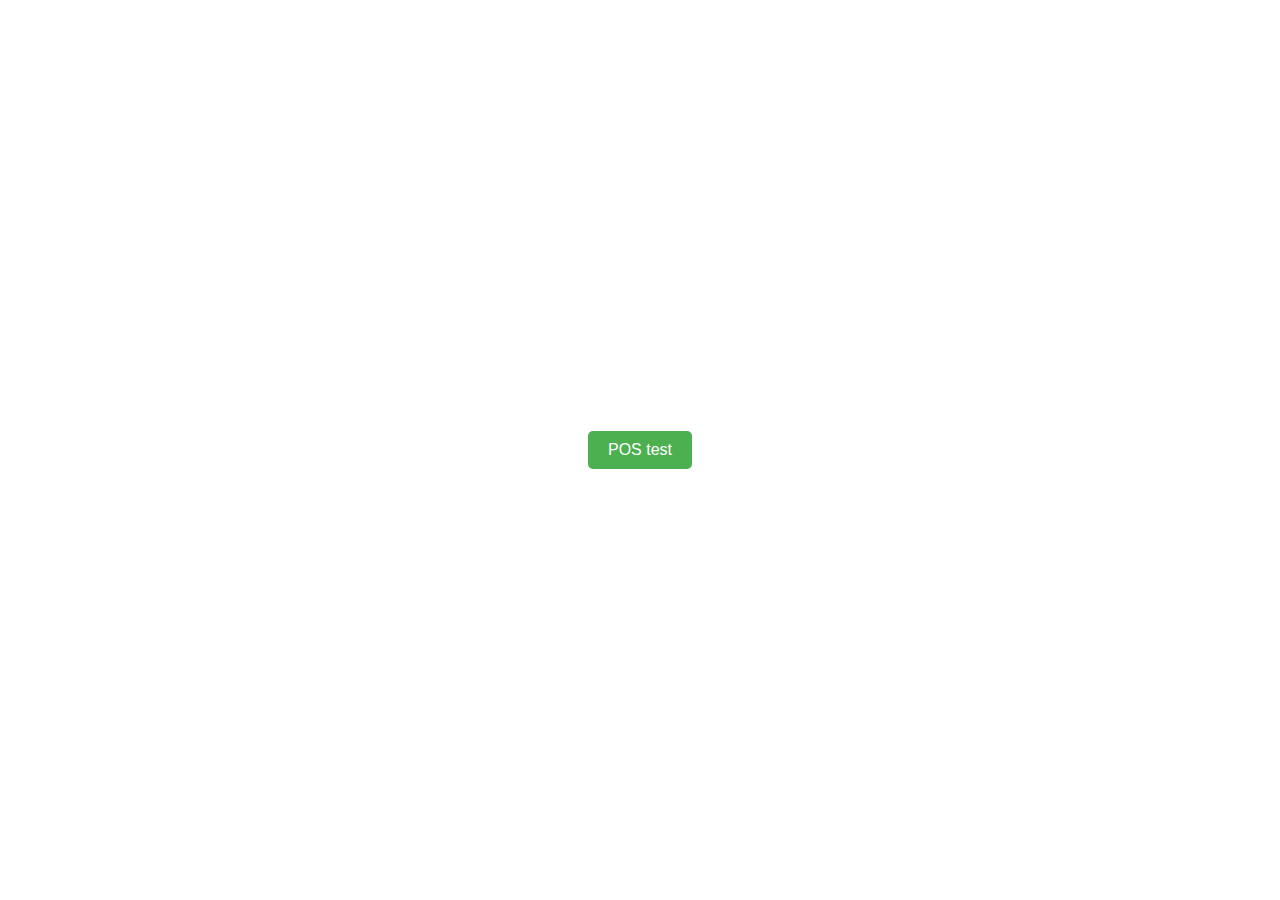
==== commit dbfa56fe: "button" ====
--- a/index.html
+++ b/index.html
@@ -1,1678 +1,36 @@
-<!DOCTYPE html><html lang="en"><head>
-<meta charset="utf-8">
-<meta name="viewport" content="width=device-width, initial-scale=1.0, user-scalable=0">
-<meta name="description" content="POS - Bootstrap Admin Template">
-<meta name="keywords" content="admin, estimates, bootstrap, business, corporate, creative, invoice, html5, responsive, Projects">
-<meta name="author" content="Dreamguys - Bootstrap Admin Template">
-<meta name="robots" content="noindex, nofollow">
-<title>POS Example</title>
-
-<link rel="shortcut icon" type="image/x-icon" href="assets/img/logo-small.png">
-
-<link rel="stylesheet" href="assets/css/bootstrap.min.css">
-
-<link rel="stylesheet" href="assets/css/bootstrap-datetimepicker.min.css">
-
-<link rel="stylesheet" href="assets/css/animate.css">
-
-<link rel="stylesheet" href="assets/plugins/select2/css/select2.min.css">
-
-<link rel="stylesheet" href="assets/plugins/fontawesome/css/fontawesome.min.css">
-<link rel="stylesheet" href="assets/plugins/fontawesome/css/all.min.css">
-
-<link rel="stylesheet" href="assets/css/style.css">
+<!DOCTYPE html>
+<html lang="en">
+<head>
+<meta charset="UTF-8">
+<meta name="viewport" content="width=device-width, initial-scale=1.0">
+<title>Centered Button - POS test</title>
+<style>
+    body {
+        display: flex;
+        justify-content: center;
+        align-items: center;
+        height: 100vh;
+        margin: 0;
+    }
+    button {
+        padding: 10px 20px;
+        font-size: 16px;
+        background-color: #4CAF50;
+        color: white;
+        border: none;
+        border-radius: 5px;
+        cursor: pointer;
+    }
+    button:hover {
+        background-color: #45a049;
+    }
+</style>
 </head>
 <body>
-<div id="global-loader">
-<div class="whirly-loader"> </div>
-</div>
 
-<div class="main-wrapper">
-
-<div class="header">
-
-<div class="header-left active">
-<a href="../../html/template/index.html" class="logo logo-normal">
-<img src="assets/img/logo.png" alt="">
-</a>
-<a href="../../html/template/index.html" class="logo logo-white">
-<img src="assets/img/logo-white.png" alt="">
-</a>
-<a href="../../html/template/index.html" class="logo-small">
-<img src="assets/img/logo-small.png" alt="">
-</a>
-<a id="toggle_btn" href="javascript:void(0);">
-<i data-feather="chevrons-left" class="feather-16"></i>
-</a>
-</div>
-
-<a id="mobile_btn" class="mobile_btn" href="#sidebar">
-<span class="bar-icon">
-<span></span>
-<span></span>
-<span></span>
-</span>
-</a>
-
-<ul class="nav user-menu">
-
-<li class="nav-item nav-searchinputs">
-<div class="top-nav-search">
-<a href="javascript:void(0);" class="responsive-search">
-<i class="fa fa-search"></i>
-</a>
-<form action="#" class="dropdown">
-<div class="searchinputs dropdown-toggle" id="dropdownMenuClickable" data-bs-toggle="dropdown" data-bs-auto-close="false">
-<input type="text" placeholder="Search">
-<div class="search-addon">
-<span><i data-feather="x-circle" class="feather-14"></i></span>
-</div>
-</div>
-<div class="dropdown-menu search-dropdown" aria-labelledby="dropdownMenuClickable">
-<div class="search-info">
-<h6><span><i data-feather="search" class="feather-16"></i></span>Recent Searches
-</h6>
-<ul class="search-tags">
-<li><a href="javascript:void(0);">Products</a></li>
-<li><a href="javascript:void(0);">Sales</a></li>
-<li><a href="javascript:void(0);">Applications</a></li>
-</ul>
-</div>
-<div class="search-info">
-<h6><span><i data-feather="help-circle" class="feather-16"></i></span>Help</h6>
-<p>How to Change Product Volume from 0 to 200 on Inventory management</p>
-<p>Change Product Name</p>
-</div>
-<div class="search-info">
-<h6><span><i data-feather="user" class="feather-16"></i></span>Customers</h6>
-<ul class="customers">
-<li>
-<a href="javascript:void(0);">Aron Varu<img src="assets/img/profiles/avator1.jpg" alt="" class="img-fluid"></a>
-</li>
-<li>
-<a href="javascript:void(0);">Jonita<img src="assets/img/profiles/avatar-01.jpg" alt="" class="img-fluid"></a>
-</li>
-<li>
-<a href="javascript:void(0);">Aaron<img src="assets/img/profiles/avatar-10.jpg" alt="" class="img-fluid"></a>
-</li>
-</ul>
-</div>
-</div>
-</form>
-</div>
-</li>
-
-
-<li class="nav-item dropdown has-arrow main-drop select-store-dropdown">
-<a href="javascript:void(0);" class="dropdown-toggle nav-link select-store" data-bs-toggle="dropdown">
-<span class="user-info">
-<span class="user-letter">
-<img src="assets/img/store/Store1.png" alt="Store Logo" class="img-fluid">
-</span>
-<span class="user-detail">
-<span class="user-name">Select Store</span>
-</span>
-</span>
-</a>
-<div class="dropdown-menu dropdown-menu-right">
-<a href="javascript:void(0);" class="dropdown-item">
-<img src="assets/img/store/Store1.png" alt="Store Logo" class="img-fluid"> store 1
-</a>
-<a href="javascript:void(0);" class="dropdown-item">
-<img src="assets/img/store/Store 2.png" alt="Store Logo" class="img-fluid"> store 2
-</a>
-<a href="javascript:void(0);" class="dropdown-item">
-<img src="assets/img/store/Store 3.png" alt="Store Logo" class="img-fluid"> store 3
-</a>
-<a href="javascript:void(0);" class="dropdown-item">
-<img src="assets/img/store/Store 4.png" alt="Store Logo" class="img-fluid"> store 4
-</a>
-</div>
-</li>
+    <a href="./html/template/index.html"><button>POS test</button></a>
 
 
 
-
-<li class="nav-item nav-item-box">
-<a href="javascript:void(0);" id="btnFullscreen">
-<i data-feather="maximize"></i>
-</a>
-</li>
-<li class="nav-item nav-item-box">
-<a href="email.html">
-<i data-feather="mail"></i>
-<span class="badge rounded-pill">1</span>
-</a>
-</li>
-
-<li class="nav-item dropdown nav-item-box">
-<a href="javascript:void(0);" class="dropdown-toggle nav-link" data-bs-toggle="dropdown">
-<i data-feather="bell"></i><span class="badge rounded-pill">2</span>
-</a>
-<div class="dropdown-menu notifications">
-<div class="topnav-dropdown-header">
-<span class="notification-title">Notifications</span>
-<a href="javascript:void(0)" class="clear-noti"> Clear All </a>
-</div>
-<div class="noti-content">
-<ul class="notification-list">
-<li class="notification-message">
-<a href="activities.html">
-<div class="media d-flex">
-<span class="avatar flex-shrink-0">
-<img alt="" src="assets/img/profiles/avatar-02.jpg">
-</span>
-<div class="media-body flex-grow-1">
-<p class="noti-details"><span class="noti-title">Mr.G</span> Transaction complete <span class="noti-title">Invoice 1</span>
-</p>
-<p class="noti-time"><span class="notification-time">4 mins ago</span>
-</p>
-</div>
-</div>
-</a>
-</li>
-<li class="notification-message">
-<a href="activities.html">
-<div class="media d-flex">
-<span class="avatar flex-shrink-0">
-<img alt="" src="assets/img/profiles/avatar-03.jpg">
-</span>
-<div class="media-body flex-grow-1">
-<p class="noti-details"><span class="noti-title">Edit Product</span>
-changed the task name <span class="noti-title">Invoice 1</span>
-</p>
-<p class="noti-time"><span class="notification-time">6 mins ago</span>
-</p>
-</div>
-</div>
-</a>
-</li>
-
-<div class="topnav-dropdown-footer">
-<a href="activities.html">View all Notifications</a>
-</div>
-</div>
-</li>
-
-<li class="nav-item nav-item-box">
-<a href="general-settings.html"><i data-feather="settings"></i></a>
-</li>
-<li class="nav-item dropdown has-arrow main-drop">
-<a href="javascript:void(0);" class="dropdown-toggle nav-link userset" data-bs-toggle="dropdown">
-<span class="user-info">
-<span class="user-letter">
-<img src="assets/img/profiles/avator1.jpg" alt="" class="img-fluid">
-</span>
-<span class="user-detail">
-<span class="user-name">Top. G</span>
-<span class="user-role">Admin</span>
-</span>
-</span>
-</a>
-<div class="dropdown-menu menu-drop-user">
-<div class="profilename">
-<div class="profileset">
-<span class="user-img"><img src="assets/img/profiles/avator1.jpg" alt="">
-<span class="status online"></span></span>
-<div class="profilesets">
-<h6>Top. G</h6>
-<h5> Admin</h5>
-</div>
-</div>
-<hr class="m-0">
-<a class="dropdown-item" href="profile.html"> <i class="me-2" data-feather="user"></i> My Profile</a>
-<a class="dropdown-item" href="general-settings.html"><i class="me-2" data-feather="settings"></i>Settings</a>
-<hr class="m-0">
-<a class="dropdown-item logout pb-0" href="signin.html"><img src="assets/img/icons/log-out.svg" class="me-2" alt="img">Logout</a>
-</div>
-</div>
-</li>
-</ul>
-
-
-<div class="dropdown mobile-user-menu">
-<a href="javascript:void(0);" class="nav-link dropdown-toggle" data-bs-toggle="dropdown" aria-expanded="false"><i class="fa fa-ellipsis-v"></i></a>
-<div class="dropdown-menu dropdown-menu-right">
-<a class="dropdown-item" href="profile.html">My Profile</a>
-<a class="dropdown-item" href="general-settings.html">Settings</a>
-<a class="dropdown-item" href="signin.html">Logout</a>
-</div>
-</div>
-
-</div>
-
-
-<div class="sidebar" id="sidebar">
-<div class="sidebar-inner slimscroll">
-<div id="sidebar-menu" class="sidebar-menu">
-<ul>
-<li class="submenu-open">
-<h6 class="submenu-hdr">Main</h6>
-<ul>
-<li class="submenu">
-    <a href="javascript:void(0);" class="subdrop active"><i data-feather="grid"></i><span style="color: rgb(0, 166, 255);">Dashboard</span><span class="menu-arrow"></span></a>
-<ul>
-<li><a href="index.html" class="active">Admin Dashboard</a></li>
-<li><a href="sales-dashboard.html">Sales Dashboard</a></li>
-</ul>
-</li>
-<li class="submenu">
-
-<!--    <a href="javascript:void(0);"><i data-feather="smartphone"></i><span>Application</span><span class="menu-arrow"></span></a>
-<ul>
-<li><a href="chat.html">Chat</a></li>
-<li class="submenu submenu-two"><a href="javascript:void(0);">Call<span class="menu-arrow inside-submenu"></span></a>
-<ul>
-<li><a href="video-call.html">Video Call</a></li>
-<li><a href="audio-call.html">Audio Call</a></li>
-<li><a href="call-history.html">Call History</a></li>
-</ul>
-</li>
-<li><a href="calendar.html">Calendar</a></li>
-<li><a href="email.html">Email</a></li>
-<li><a href="todo.html">To Do</a></li>
-<li><a href="notes.html">Notes</a></li>
-<li><a href="file-manager.html">File Manager</a></li>
-</ul>  -->
-</li>
-</ul>
-</li>
-<li class="submenu-open">
-<h6 class="submenu-hdr">Inventory</h6>
-<ul>
-<li><a href="../../Inventory Product/html/template/product-list.html"><i data-feather="box"></i><span>Products</span></a></li>
-<li><a href="add-product.html"><i data-feather="plus-square"></i><span>Create Product</span></a></li>
-<li><a href="expired-products.html"><i data-feather="codesandbox"></i><span>Expired Products</span></a></li>
-<li><a href="low-stocks.html"><i data-feather="trending-down"></i><span>Low Stocks</span></a></li>
-<li><a href="category-list.html"><i data-feather="codepen"></i><span>Category</span></a></li>
-<li><a href="sub-categories.html"><i data-feather="speaker"></i><span>Sub Category</span></a></li>
-<li><a href="brand-list.html"><i data-feather="tag"></i><span>Brands</span></a></li>
-<li><a href="units.html"><i data-feather="speaker"></i><span>Units</span></a></li>
-<li><a href="varriant-attributes.html"><i data-feather="layers"></i><span>Variant Attributes</span></a></li>
-<li><a href="warranty.html"><i data-feather="bookmark"></i><span>Warranties</span></a></li>
-<li><a href="./barcode.html"><i data-feather="align-justify"></i><span>Print Barcode</span></a></li>
-<li><a href="qrcode.html"><i data-feather="maximize"></i><span>Print QR Code</span></a></li>
-</ul>
-</li>
-<li class="submenu-open">
-<h6 class="submenu-hdr">Stock</h6>
-<ul>
-<li><a href="manage-stocks.html"><i data-feather="package"></i><span>Manage Stock</span></a></li>
-<li><a href="stock-adjustment.html"><i data-feather="clipboard"></i><span>Stock Adjustment</span></a></li>
-<li><a href="stock-transfer.html"><i data-feather="truck"></i><span>Stock Transfer</span></a></li>
-</ul>
-</li>
-<li class="submenu-open">
-<h6 class="submenu-hdr">Sales</h6>
-<ul>
-<li><a href="sales-list.html"><i data-feather="shopping-cart"></i><span>Sales</span></a></li>
-<li><a href="invoice-report.html"><i data-feather="file-text"></i><span>Invoices</span></a></li>
-<li><a href="sales-returns.html"><i data-feather="copy"></i><span>Sales Return</span></a></li>
-<li><a href="quotation-list.html"><i data-feather="save"></i><span>Quotation</span></a></li>
-<li><a href="./pos.html"><i data-feather="hard-drive"></i><span>POS</span></a></li>
-</ul>
-</li>
-<li class="submenu-open">
-<h6 class="submenu-hdr">Promo</h6>
-<ul>
-<li><a href="coupons.html"><i data-feather="shopping-cart"></i><span>Coupons</span></a></li>
-</ul>
-</li>
-<li class="submenu-open">
-<h6 class="submenu-hdr">Purchases</h6>
-<ul>
-<li><a href="./product-list.html"><i data-feather="shopping-bag"></i><span>Purchases</span></a></li>
-<li><a href="purchase-order-report.html"><i data-feather="file-minus"></i><span>Purchase Order</span></a></li>
-<li><a href="purchase-returns.html"><i data-feather="refresh-cw"></i><span>Purchase Return</span></a></li>
-</ul>
-</li>
-<li class="submenu-open">
-<h6 class="submenu-hdr">Finance &amp; Accounts</h6>
-<ul>
-<li class="submenu">
-<a href="javascript:void(0);"><i data-feather="file-text"></i><span>Expenses</span><span class="menu-arrow"></span></a>
-<ul>
-<li><a href="expense-list.html">Expenses</a></li>
-<li><a href="expense-category.html">Expense Category</a></li>
-</ul>
-</li>
-</ul>
-</li>
-<li class="submenu-open">
-<h6 class="submenu-hdr">Peoples</h6>
-<ul>
-<li><a href="customers.html"><i data-feather="user"></i><span>Customers</span></a></li>
-<li><a href="suppliers.html"><i data-feather="users"></i><span>Suppliers</span></a></li>
-<li><a href="store-list.html"><i data-feather="home"></i><span>Stores</span></a></li>
-<li><a href="warehouse.html"><i data-feather="archive"></i><span>Warehouses</span></a>
-</li>
-</ul>
-</li>
-
-<li class="submenu-open">
-<h6 class="submenu-hdr">Reports</h6>
-<ul>
-<li><a href="sales-report.html"><i data-feather="bar-chart-2"></i><span>Sales Report</span></a></li>
-<li><a href="purchase-report.html"><i data-feather="pie-chart"></i><span>Purchase report</span></a></li>
-<li><a href="inventory-report.html"><i data-feather="inbox"></i><span>Inventory Report</span></a></li>
-<li><a href="invoice-report.html"><i data-feather="file"></i><span>Invoice Report</span></a></li>
-<li><a href="supplier-report.html"><i data-feather="user-check"></i><span>Supplier Report</span></a></li>
-<li><a href="customer-report.html"><i data-feather="user"></i><span>Customer Report</span></a></li>
-<li><a href="expense-report.html"><i data-feather="file"></i><span>Expense Report</span></a></li>
-<li><a href="income-report.html"><i data-feather="bar-chart"></i><span>Income Report</span></a></li>
-<li><a href="tax-reports.html"><i data-feather="database"></i><span>Tax Report</span></a></li>
-<li><a href="profit-and-loss.html"><i data-feather="pie-chart"></i><span>Profit &amp; Loss</span></a></li>
-</ul>
-</li>
-<li class="submenu-open">
-<h6 class="submenu-hdr">User Management</h6>
-<ul>
-<li><a href="users.html"><i data-feather="user-check"></i><span>Users</span></a></li>
-<li><a href="roles-permissions.html"><i data-feather="shield"></i><span>Roles &amp; Permissions</span></a></li>
-<li><a href="delete-account.html"><i data-feather="lock"></i><span>Delete Account Request</span></a></li>
-</ul>
-</li>
-<li class="submenu-open">
-
-
-<li class="submenu-open">
-<h6 class="submenu-hdr">Settings</h6>
-<ul>
-<li class="submenu">
-<a href="javascript:void(0);"><i data-feather="settings"></i><span>General Settings</span><span class="menu-arrow"></span></a>
-<ul>
-<li><a href="general-settings.html">Profile</a></li>
-<li><a href="security-settings.html">Security</a></li>
-<li><a href="notification.html">Notifications</a></li>
-
-</ul>
-</li>
-
-
-<li class="submenu">
-<a href="javascript:void(0);"><i data-feather="monitor"></i>
-<span>System Settings</span><span class="menu-arrow"></span>
-</a>
-<ul>
-<li><a href="email-settings.html">Email</a></li>
-<li><a href="sms-gateway.html">SMS Gateways</a></li>
-<li><a href="otp-settings.html">OTP</a></li>
-
-</ul>
-</li>
-
-
-<li>
-<a href="signin.html"><i data-feather="log-out"></i><span>Logout</span> </a>
-</li>
-</ul>
-</li>
-
-<li class="submenu-open">
-<h6 class="submenu-hdr">Help</h6>
-<ul>
-<li><a href="javascript:void(0);"><i data-feather="file-text"></i><span>Documentation</span></a></li>
-<li><a href="javascript:void(0);"><i data-feather="lock"></i><span>Changelog v</span></a></li>
-
-</ul>
-</li>
-</ul>
-</li>
-</ul>
-</li>
-</ul>
-</div>
-</div>
-</div>
-
-
-<div class="sidebar collapsed-sidebar" id="collapsed-sidebar">
-<div class="sidebar-inner slimscroll">
-<div id="sidebar-menu-2" class="sidebar-menu sidebar-menu-three">
-<aside id="aside" class="ui-aside">
-<ul class="tab nav nav-tabs" id="myTab" role="tablist">
-<li class="nav-item" role="presentation">
-<a class="tablinks nav-link active" href="#home" id="home-tab" data-bs-toggle="tab" data-bs-target="#home" role="tab" aria-selected="true">
-<img src="assets/img/icons/menu-icon.svg" alt="">
-</a>
-</li>
-<li class="nav-item" role="presentation">
-<a class="tablinks nav-link" href="#messages" id="messages-tab" data-bs-toggle="tab" data-bs-target="#product" role="tab" aria-selected="false">
-<img src="assets/img/icons/product.svg" alt="">
-</a>
-</li>
-<li class="nav-item" role="presentation">
-<a class="tablinks nav-link" href="#profile" id="profile-tab" data-bs-toggle="tab" data-bs-target="#sales" role="tab" aria-selected="false">
-<img src="assets/img/icons/sales1.svg" alt="">
-</a>
-</li>
-<li class="nav-item" role="presentation">
-<a class="tablinks nav-link" href="#report" id="report-tab" data-bs-toggle="tab" data-bs-target="#purchase" role="tab" aria-selected="true">
-<img src="assets/img/icons/purchase1.svg" alt="">
-</a>
-</li>
-<li class="nav-item" role="presentation">
-<a class="tablinks nav-link" href="#set" id="set-tab" data-bs-toggle="tab" data-bs-target="#user" role="tab" aria-selected="true">
-<img src="assets/img/icons/users1.svg" alt="">
-</a>
-</li>
-<li class="nav-item" role="presentation">
-<a class="tablinks nav-link" href="#set2" id="set-tab2" data-bs-toggle="tab" data-bs-target="#employee" role="tab" aria-selected="true">
-<img src="assets/img/icons/calendars.svg" alt="">
-</a>
-</li>
-<li class="nav-item" role="presentation">
-<a class="tablinks nav-link" href="#set3" id="set-tab3" data-bs-toggle="tab" data-bs-target="#report" role="tab" aria-selected="true">
-<img src="assets/img/icons/printer.svg" alt="">
-</a>
-</li>
-<li class="nav-item" role="presentation">
-<a class="tablinks nav-link" href="#set4" id="set-tab4" data-bs-toggle="tab" data-bs-target="#document" role="tab" aria-selected="true">
-<i data-feather="file-minus"></i>
-</a>
-</li>
-<li class="nav-item" role="presentation">
-<a class="tablinks nav-link" href="#set5" id="set-tab6" data-bs-toggle="tab" data-bs-target="#permission" role="tab" aria-selected="true">
-<i data-feather="user"></i>
-</a>
-</li>
-<li class="nav-item" role="presentation">
-<a class="tablinks nav-link" href="#set6" id="set-tab5" data-bs-toggle="tab" data-bs-target="#settings" role="tab" aria-selected="true">
-<i data-feather="settings"></i>
-</a>
-</li>
-</ul>
-</aside>
-<div class="tab-content tab-content-four pt-2">
-<ul class="tab-pane active" id="home" aria-labelledby="home-tab">
-<li class="submenu">
-<a href="javascript:void(0);" class="active"><span>Dashboard</span> <span class="menu-arrow"></span></a>
-<ul>
-<li><a href="index.html" class="active">Admin Dashboard</a></li>
-<li><a href="sales-dashboard.html">Sales Dashboard</a></li>
-</ul>
-</li>
-<li class="submenu">
-<a href="javascript:void(0);"><span>Application</span><span class="menu-arrow"></span></a>
-<ul>
-<li><a href="chat.html">Chat</a></li>
-<li class="submenu submenu-two"><a href="javascript:void(0);"><span>Call</span><span class="menu-arrow inside-submenu"></span></a>
-<ul>
-<li><a href="video-call.html">Video Call</a></li>
-<li><a href="audio-call.html">Audio Call</a></li>
-<li><a href="call-history.html">Call History</a></li>
-</ul>
-</li>
-<li><a href="calendar.html">Calendar</a></li>
-<li><a href="email.html">Email</a></li>
-<li><a href="todo.html">To Do</a></li>
-<li><a href="notes.html">Notes</a></li>
-<li><a href="file-manager.html">File Manager</a></li>
-</ul>
-</li>
-</ul>
-<ul class="tab-pane" id="product" aria-labelledby="messages-tab">
-<li><a href="product-list.html"><span>Products</span></a></li>
-<li><a href="add-product.html"><span>Create Product</span></a></li>
-<li><a href="expired-products.html"><span>Expired Products</span></a></li>
-<li><a href="low-stocks.html"><span>Low Stocks</span></a></li>
-<li><a href="category-list.html"><span>Category</span></a></li>
-<li><a href="sub-categories.html"><span>Sub Category</span></a></li>
-<li><a href="brand-list.html"><span>Brands</span></a></li>
-<li><a href="units.html"><span>Units</span></a></li>
-<li><a href="varriant-attributes.html"><span>Variant Attributes</span></a></li>
-<li><a href="warranty.html"><span>Warranties</span></a></li>
-<li><a href="barcode.html"><span>Print Barcode</span></a></li>
-<li><a href="qrcode.html"><span>Print QR Code</span></a></li>
-</ul>
-<ul class="tab-pane" id="sales" aria-labelledby="profile-tab">
-<li><a href="sales-list.html"><span>Sales</span></a></li>
-<li><a href="invoice-report.html"><span>Invoices</span></a></li>
-<li><a href="sales-returns.html"><span>Sales Return</span></a></li>
-<li><a href="quotation-list.html"><span>Quotation</span></a></li>
-<li><a href="pos.html"><span>POS</span></a></li>
-<li><a href="coupons.html"><span>Coupons</span></a></li>
-</ul>
-<ul class="tab-pane" id="purchase" aria-labelledby="report-tab">
-<li><a href="purchase-list.html"><span>Purchases</span></a></li>
-<li><a href="purchase-order-report.html"><span>Purchase Order</span></a></li>
-<li><a href="purchase-returns.html"><span>Purchase Return</span></a></li>
-<li><a href="manage-stocks.html"><span>Manage Stock</span></a></li>
-<li><a href="stock-adjustment.html"><span>Stock Adjustment</span></a></li>
-<li><a href="stock-transfer.html"><span>Stock Transfer</span></a></li>
-<li class="submenu">
-<a href="javascript:void(0);"><span>Expenses</span><span class="menu-arrow"></span></a>
-<ul>
-<li><a href="expense-list.html">Expenses</a></li>
-<li><a href="expense-category.html">Expense Category</a></li>
-</ul>
-</li>
-</ul>
-<ul class="tab-pane" id="user" aria-labelledby="set-tab">
-<li><a href="customers.html"><span>Customers</span></a></li>
-<li><a href="suppliers.html"><span>Suppliers</span></a></li>
-<li><a href="store-list.html"><span>Stores</span></a></li>
-<li><a href="warehouse.html"><span>Warehouses</span></a></li>
-</ul>
-<ul class="tab-pane" id="employee" aria-labelledby="set-tab2">
-<li><a href="employees-grid.html"><span>Employees</span></a></li>
-<li><a href="department-grid.html"><span>Departments</span></a></li>
-<li><a href="designation.html"><span>Designation</span></a></li>
-<li><a href="shift.html"><span>Shifts</span></a></li>
-<li class="submenu">
-<a href="javascript:void(0);"><span>Attendence</span><span class="menu-arrow"></span></a>
-<ul>
-<li><a href="attendance-employee.html">Employee Attendence</a></li>
-<li><a href="attendance-admin.html">Admin Attendence</a></li>
-</ul>
-</li><li class="submenu">
-<a href="javascript:void(0);"><span>Leaves</span><span class="menu-arrow"></span></a>
-<ul>
-<li><a href="leaves-admin.html">Admin Leaves</a></li>
-<li><a href="leaves-employee.html">Employee Leaves</a></li>
-<li><a href="leave-types.html">Leave Types</a></li>
-</ul>
-</li>
-<li><a href="holidays.html"><span>Holidays</span></a></li>
-<li class="submenu">
-<a href="payroll-list.html"><span>Payroll</span><span class="menu-arrow"></span></a>
-<ul>
-<li><a href="payroll-list.html">Employee Salary</a></li>
-<li><a href="payslip.html">Payslip</a></li>
-</ul>
-</li>
-</ul>
-<ul class="tab-pane" id="report" aria-labelledby="set-tab3">
-<li><a href="sales-report.html"><span>Sales Report</span></a></li>
-<li><a href="purchase-report.html"><span>Purchase report</span></a></li>
-<li><a href="inventory-report.html"><span>Inventory Report</span></a></li>
-<li><a href="invoice-report.html"><span>Invoice Report</span></a></li>
-<li><a href="supplier-report.html"><span>Supplier Report</span></a></li>
-<li><a href="customer-report.html"><span>Customer Report</span></a></li>
-<li><a href="expense-report.html"><span>Expense Report</span></a></li>
-<li><a href="income-report.html"><span>Income Report</span></a></li>
-<li><a href="tax-reports.html"><span>Tax Report</span></a></li>
-<li><a href="profit-and-loss.html"><span>Profit &amp; Loss</span></a></li>
-</ul>
-<ul class="tab-pane" id="permission" aria-labelledby="set-tab4">
-<li><a href="users.html"><span>Users</span></a></li>
-<li><a href="roles-permissions.html"><span>Roles &amp; Permissions</span></a></li>
-<li><a href="delete-account.html"><span>Delete Account Request</span></a></li>
-<li class="submenu">
-<a href="javascript:void(0);">
-<span>Base UI</span><span class="menu-arrow"></span>
-</a>
-<ul>
-<li><a href="ui-alerts.html">Alerts</a></li>
-<li><a href="ui-accordion.html">Accordion</a></li>
-<li><a href="ui-avatar.html">Avatar</a></li>
-<li><a href="ui-badges.html">Badges</a></li>
-<li><a href="ui-borders.html">Border</a></li>
-<li><a href="ui-buttons.html">Buttons</a></li>
-<li><a href="ui-buttons-group.html">Button Group</a></li>
-<li><a href="ui-breadcrumb.html">Breadcrumb</a></li>
-<li><a href="ui-cards.html">Card</a></li>
-<li><a href="ui-carousel.html">Carousel</a></li>
-<li><a href="ui-colors.html">Colors</a></li>
-<li><a href="ui-dropdowns.html">Dropdowns</a></li>
-<li><a href="ui-grid.html">Grid</a></li>
-<li><a href="ui-images.html">Images</a></li>
-<li><a href="ui-lightbox.html">Lightbox</a></li>
-<li><a href="ui-media.html">Media</a></li>
-<li><a href="ui-modals.html">Modals</a></li>
-<li><a href="ui-offcanvas.html">Offcanvas</a></li>
-<li><a href="ui-pagination.html">Pagination</a></li>
-<li><a href="ui-popovers.html">Popovers</a></li>
-<li><a href="ui-progress.html">Progress</a></li>
-<li><a href="ui-placeholders.html">Placeholders</a></li>
-<li><a href="ui-rangeslider.html">Range Slider</a></li>
-<li><a href="ui-spinner.html">Spinner</a></li>
-<li><a href="ui-sweetalerts.html">Sweet Alerts</a></li>
-<li><a href="ui-nav-tabs.html">Tabs</a></li>
-<li><a href="ui-toasts.html">Toasts</a></li>
-<li><a href="ui-tooltips.html">Tooltips</a></li>
-<li><a href="ui-typography.html">Typography</a></li>
-<li><a href="ui-video.html">Video</a></li>
-</ul>
-</li>
-<li class="submenu">
-<a href="javascript:void(0);">
-<span>Advanced UI</span><span class="menu-arrow"></span>
-</a>
-<ul>
-<li><a href="ui-ribbon.html">Ribbon</a></li>
-<li><a href="ui-clipboard.html">Clipboard</a></li>
-<li><a href="ui-drag-drop.html">Drag &amp; Drop</a></li>
-<li><a href="ui-rangeslider.html">Range Slider</a></li>
-<li><a href="ui-rating.html">Rating</a></li>
-<li><a href="ui-text-editor.html">Text Editor</a></li>
-<li><a href="ui-counter.html">Counter</a></li>
-<li><a href="ui-scrollbar.html">Scrollbar</a></li>
-<li><a href="ui-stickynote.html">Sticky Note</a></li>
-<li><a href="ui-timeline.html">Timeline</a></li>
-</ul>
-</li>
-<li class="submenu">
-<a href="javascript:void(0);"><span>Charts</span><span class="menu-arrow"></span></a>
-<ul>
-<li><a href="chart-apex.html">Apex Charts</a></li>
-<li><a href="chart-c3.html">Chart C3</a></li>
-<li><a href="chart-js.html">Chart Js</a></li>
-<li><a href="chart-morris.html">Morris Charts</a></li>
-<li><a href="chart-flot.html">Flot Charts</a></li>
-<li><a href="chart-peity.html">Peity Charts</a></li>
-</ul>
-</li>
-<li class="submenu">
-<a href="javascript:void(0);"><span>Icons</span><span class="menu-arrow"></span></a>
-<ul>
-<li><a href="icon-fontawesome.html">Fontawesome Icons</a></li>
-<li><a href="icon-feather.html">Feather Icons</a></li>
-<li><a href="icon-ionic.html">Ionic Icons</a></li>
-<li><a href="icon-material.html">Material Icons</a></li>
-<li><a href="icon-pe7.html">Pe7 Icons</a></li>
-<li><a href="icon-simpleline.html">Simpleline Icons</a></li>
-<li><a href="icon-themify.html">Themify Icons</a></li>
-<li><a href="icon-weather.html">Weather Icons</a></li>
-<li><a href="icon-typicon.html">Typicon Icons</a></li>
-<li><a href="icon-flag.html">Flag Icons</a></li>
-</ul>
-</li>
-<li class="submenu">
-<a href="javascript:void(0);">
-<span>Forms</span><span class="menu-arrow"></span>
-</a>
-<ul>
-<li class="submenu submenu-two">
-<a href="javascript:void(0);">Form Elements<span class="menu-arrow inside-submenu"></span></a>
-<ul>
-<li><a href="form-basic-inputs.html">Basic Inputs</a></li>
-<li><a href="form-checkbox-radios.html">Checkbox &amp; Radios</a></li>
-<li><a href="form-input-groups.html">Input Groups</a></li>
-<li><a href="form-grid-gutters.html">Grid &amp; Gutters</a></li>
-<li><a href="form-select.html">Form Select</a></li>
-<li><a href="form-mask.html">Input Masks</a></li>
-<li><a href="form-fileupload.html">File Uploads</a></li>
-</ul>
-</li>
-<li class="submenu submenu-two">
-<a href="javascript:void(0);">Layouts<span class="menu-arrow inside-submenu"></span></a>
-<ul>
-<li><a href="form-horizontal.html">Horizontal Form</a></li>
-<li><a href="form-vertical.html">Vertical Form</a></li>
-<li><a href="form-floating-labels.html">Floating Labels</a></li>
-</ul>
-</li>
-<li><a href="form-validation.html">Form Validation</a></li>
-<li><a href="form-select2.html">Select2</a></li>
-<li><a href="form-wizard.html">Form Wizard</a></li>
-</ul>
-</li>
-<li class="submenu">
-<a href="javascript:void(0);"><span>Tables</span><span class="menu-arrow"></span></a>
-<ul>
-<li><a href="tables-basic.html">Basic Tables </a></li>
-<li><a href="data-tables.html">Data Table </a></li>
-</ul>
-</li>
-</ul>
-<ul class="tab-pane" id="document" aria-labelledby="set-tab5">
-<li><a href="profile.html"><span>Profile</span></a></li>
-<li class="submenu">
-<a href="javascript:void(0);"><span>Authentication</span><span class="menu-arrow"></span></a>
-<ul>
-<li class="submenu submenu-two"><a href="javascript:void(0);">Login<span class="menu-arrow inside-submenu"></span></a>
-<ul>
-<li><a href="signin.html">Cover</a></li>
-<li><a href="signin-2.html">Illustration</a></li>
-<li><a href="signin-3.html">Basic</a></li>
-</ul>
-</li>
-<li class="submenu submenu-two"><a href="javascript:void(0);">Register<span class="menu-arrow inside-submenu"></span></a>
-<ul>
-<li><a href="register.html">Cover</a></li>
-<li><a href="register-2.html">Illustration</a></li>
-<li><a href="register-3.html">Basic</a></li>
-</ul>
-</li>
-<li class="submenu submenu-two"><a href="javascript:void(0);">Forgot Password<span class="menu-arrow inside-submenu"></span></a>
-<ul>
-<li><a href="forgot-password.html">Cover</a></li>
-<li><a href="forgot-password-2.html">Illustration</a></li>
-<li><a href="forgot-password-3.html">Basic</a></li>
-</ul>
-</li>
-<li class="submenu submenu-two"><a href="javascript:void(0);">Reset Password<span class="menu-arrow inside-submenu"></span></a>
-<ul>
-<li><a href="reset-password.html">Cover</a></li>
-<li><a href="reset-password-2.html">Illustration</a></li>
-<li><a href="reset-password-3.html">Basic</a></li>
-</ul>
-</li>
-<li class="submenu submenu-two"><a href="javascript:void(0);">Email Verification<span class="menu-arrow inside-submenu"></span></a>
-<ul>
-<li><a href="email-verification.html">Cover</a></li>
-<li><a href="email-verification-2.html">Illustration</a></li>
-<li><a href="email-verification-3.html">Basic</a></li>
-</ul>
-</li>
-<li class="submenu submenu-two"><a href="javascript:void(0);">2 Step Verification<span class="menu-arrow inside-submenu"></span></a>
-<ul>
-<li><a href="two-step-verification.html">Cover</a></li>
-<li><a href="two-step-verification-2.html">Illustration</a></li>
-<li><a href="two-step-verification-3.html">Basic</a></li>
-</ul>
-</li>
-<li><a href="lock-screen.html">Lock Screen</a></li>
-</ul>
-</li>
-<li class="submenu">
-<a href="javascript:void(0);"><span>Error Pages</span><span class="menu-arrow"></span></a>
-<ul>
-<li><a href="error-404.html">404 Error </a></li>
-<li><a href="error-500.html">500 Error </a></li>
-</ul>
-</li>
-<li class="submenu">
-<a href="javascript:void(0);"><span>Places</span><span class="menu-arrow"></span></a>
-<ul>
-<li><a href="countries.html">Countries</a></li>
-<li><a href="states.html">States</a></li>
-</ul>
-</li>
-<li>
-<a href="blank-page.html"><span>Blank Page</span> </a>
-</li>
-<li>
-<a href="coming-soon.html"><span>Coming Soon</span> </a>
-</li>
-<li>
-<a href="under-maintenance.html"><span>Under Maintenance</span> </a>
-</li>
-</ul>
-<ul class="tab-pane" id="settings" aria-labelledby="set-tab6">
-<li class="submenu">
-<a href="javascript:void(0);"><span>General Settings</span><span class="menu-arrow"></span></a>
-<ul>
-<li><a href="general-settings.html">Profile</a></li>
-<li><a href="security-settings.html">Security</a></li>
-<li><a href="notification.html">Notifications</a></li>
-<li><a href="connected-apps.html">Connected Apps</a></li>
-</ul>
-</li>
-<li class="submenu">
-<a href="javascript:void(0);"><span>Website Settings</span><span class="menu-arrow"></span></a>
-<ul>
-<li><a href="system-settings.html">System Settings</a></li>
-<li><a href="company-settings.html">Company Settings </a></li>
-<li><a href="localization-settings.html">Localization</a></li>
-<li><a href="prefixes.html">Prefixes</a></li>
-<li><a href="preference.html">Preference</a></li>
-<li><a href="appearance.html">Appearance</a></li>
-<li><a href="social-authentication.html">Social Authentication</a></li>
-<li><a href="language-settings.html">Language</a></li>
-</ul>
-</li>
-<li class="submenu">
-<a href="javascript:void(0);"><span>App Settings</span><span class="menu-arrow"></span></a>
-<ul>
-<li><a href="invoice-settings.html">Invoice</a></li>
-<li><a href="printer-settings.html">Printer</a></li>
-<li><a href="pos-settings.html">POS</a></li>
-<li><a href="custom-fields.html">Custom Fields</a></li>
-</ul>
-</li>
-<li class="submenu">
-<a href="javascript:void(0);"><span>System Settings</span><span class="menu-arrow"></span></a>
-<ul>
-<li><a href="email-settings.html">Email</a></li>
-<li><a href="sms-gateway.html">SMS Gateways</a></li>
-<li><a href="otp-settings.html">OTP</a></li>
-<li><a href="gdpr-settings.html">GDPR Cookies</a></li>
-</ul>
-</li>
-<li class="submenu">
-<a href="javascript:void(0);"><span>Financial Settings</span><span class="menu-arrow"></span></a>
-<ul>
-<li><a href="payment-gateway-settings.html">Payment Gateway</a></li>
-<li><a href="bank-settings-grid.html">Bank Accounts</a></li>
-<li><a href="tax-rates.html">Tax Rates</a></li>
-<li><a href="currency-settings.html">Currencies</a></li>
-</ul>
-</li>
-<li class="submenu">
-<a href="javascript:void(0);"><span>Other Settings</span><span class="menu-arrow"></span></a>
-<ul>
-<li><a href="storage-settings.html">Storage</a></li>
-<li><a href="ban-ip-address.html">Ban IP Address</a></li>
-</ul>
-</li>
-<li><a href="javascript:void(0);"><span>Documentation</span></a></li>
-<li><a href="javascript:void(0);"><span>Changelog v</span></a></li>
-
-</ul>
-</li>
-</ul>
-</li>
-</ul>
-</div>
-</div>
-</div>
-</div>
-
-
-<div class="sidebar horizontal-sidebar">
-<div id="sidebar-menu-3" class="sidebar-menu">
-<ul class="nav">
-<li class="submenu">
-<a href="index.html" class="active subdrop"><i data-feather="grid"></i><span> Main Menu</span> <span class="menu-arrow"></span></a>
-<ul>
-<li class="submenu">
-<a href="javascript:void(0);" class="active subdrop"><span>Dashboard</span> <span class="menu-arrow"></span></a>
-<ul>
-<li><a href="index.html" class="active">Admin Dashboard</a></li>
-<li><a href="sales-dashboard.html">Sales Dashboard</a></li>
-</ul>
-</li>
-<li class="submenu">
-<a href="javascript:void(0);"><span>Application</span><span class="menu-arrow"></span></a>
-<ul>
-<li><a href="chat.html">Chat</a></li>
-<li class="submenu submenu-two"><a href="javascript:void(0);"><span>Call</span><span class="menu-arrow inside-submenu"></span></a>
-<ul>
-<li><a href="video-call.html">Video Call</a></li>
-<li><a href="audio-call.html">Audio Call</a></li>
-<li><a href="call-history.html">Call History</a></li>
-</ul>
-</li>
-<li><a href="calendar.html">Calendar</a></li>
-<li><a href="email.html">Email</a></li>
-<li><a href="todo.html">To Do</a></li>
-<li><a href="notes.html">Notes</a></li>
-<li><a href="file-manager.html">File Manager</a></li>
-</ul>
-</li>
-</ul>
-</li>
-<li class="submenu">
-<a href="javascript:void(0);"><img src="assets/img/icons/product.svg" alt="img"><span> Inventory
-</span> <span class="menu-arrow"></span></a>
-<ul>
-<li><a href="product-list.html"><span>Products</span></a></li>
-<li><a href="add-product.html"><span>Create Product</span></a></li>
-<li><a href="expired-products.html"><span>Expired Products</span></a></li>
-<li><a href="low-stocks.html"><span>Low Stocks</span></a></li>
-<li><a href="category-list.html"><span>Category</span></a></li>
-<li><a href="sub-categories.html"><span>Sub Category</span></a></li>
-<li><a href="brand-list.html"><span>Brands</span></a></li>
-<li><a href="units.html"><span>Units</span></a></li>
-<li><a href="varriant-attributes.html"><span>Variant Attributes</span></a></li>
-<li><a href="warranty.html"><span>Warranties</span></a></li>
-<li><a href="barcode.html"><span>Print Barcode</span></a></li>
-<li><a href="qrcode.html"><span>Print QR Code</span></a></li>
-</ul>
-</li>
-<li class="submenu">
-<a href="javascript:void(0);"><img src="assets/img/icons/purchase1.svg" alt="img"><span>Sales &amp; Purchase</span> <span class="menu-arrow"></span></a>
-<ul>
-<li class="submenu">
-<a href="javascript:void(0);"><span>Sales</span><span class="menu-arrow"></span></a>
-<ul>
-<li><a href="sales-list.html"><span>Sales</span></a></li>
-<li><a href="invoice-report.html"><span>Invoices</span></a></li>
-<li><a href="sales-returns.html"><span>Sales Return</span></a></li>
-<li><a href="quotation-list.html"><span>Quotation</span></a></li>
-<li><a href="pos.html"><span>POS</span></a></li>
-<li><a href="coupons.html"><span>Coupons</span></a></li>
-</ul>
-</li>
-<li class="submenu">
-<a href="javascript:void(0);"><span>Purchase</span><span class="menu-arrow"></span></a>
-<ul>
-<li><a href="purchase-list.html"><span>Purchases</span></a></li>
-<li><a href="purchase-order-report.html"><span>Purchase Order</span></a></li>
-<li><a href="purchase-returns.html"><span>Purchase Return</span></a></li>
-<li><a href="manage-stocks.html"><span>Manage Stock</span></a></li>
-<li><a href="stock-adjustment.html"><span>Stock Adjustment</span></a></li>
-<li><a href="stock-transfer.html"><span>Stock Transfer</span></a></li>
-</ul>
-</li>
-<li class="submenu">
-<a href="javascript:void(0);"><span>Expenses</span><span class="menu-arrow"></span></a>
-<ul>
-<li><a href="expense-list.html">Expenses</a></li>
-<li><a href="expense-category.html">Expense Category</a></li>
-</ul>
-</li>
-</ul>
-</li>
-<li class="submenu">
-<a href="javascript:void(0);"><img src="assets/img/icons/users1.svg" alt="img"><span>User Management</span> <span class="menu-arrow"></span></a>
-<ul>
-<li class="submenu">
-<a href="javascript:void(0);"><span>People</span><span class="menu-arrow"></span></a>
-<ul>
-<li><a href="customers.html"><span>Customers</span></a></li>
-<li><a href="suppliers.html"><span>Suppliers</span></a></li>
-<li><a href="store-list.html"><span>Stores</span></a></li>
-<li><a href="warehouse.html"><span>Warehouses</span></a></li>
-</ul>
-</li>
-<li class="submenu">
-<a href="javascript:void(0);"><span>Roles &amp; Permissions</span><span class="menu-arrow"></span></a>
-<ul>
-<li><a href="roles-permissions.html"><span>Roles &amp; Permissions</span></a></li>
-<li><a href="delete-account.html"><span>Delete Account Request</span></a></li>
-</ul>
-</li>
-<li class="submenu">
-<a href="javascript:void(0);"><span>Base UI</span><span class="menu-arrow"></span></a>
-<ul>
-<li><a href="ui-alerts.html">Alerts</a></li>
-<li><a href="ui-accordion.html">Accordion</a></li>
-<li><a href="ui-avatar.html">Avatar</a></li>
-<li><a href="ui-badges.html">Badges</a></li>
-<li><a href="ui-borders.html">Border</a></li>
-<li><a href="ui-buttons.html">Buttons</a></li>
-<li><a href="ui-buttons-group.html">Button Group</a></li>
-<li><a href="ui-breadcrumb.html">Breadcrumb</a></li>
-<li><a href="ui-cards.html">Card</a></li>
-<li><a href="ui-carousel.html">Carousel</a></li>
-<li><a href="ui-colors.html">Colors</a></li>
-<li><a href="ui-dropdowns.html">Dropdowns</a></li>
-<li><a href="ui-grid.html">Grid</a></li>
-<li><a href="ui-images.html">Images</a></li>
-<li><a href="ui-lightbox.html">Lightbox</a></li>
-<li><a href="ui-media.html">Media</a></li>
-<li><a href="ui-modals.html">Modals</a></li>
-<li><a href="ui-offcanvas.html">Offcanvas</a></li>
-<li><a href="ui-pagination.html">Pagination</a></li>
-<li><a href="ui-popovers.html">Popovers</a></li>
-<li><a href="ui-progress.html">Progress</a></li>
-<li><a href="ui-placeholders.html">Placeholders</a></li>
-<li><a href="ui-rangeslider.html">Range Slider</a></li>
-<li><a href="ui-spinner.html">Spinner</a></li>
-<li><a href="ui-sweetalerts.html">Sweet Alerts</a></li>
-<li><a href="ui-nav-tabs.html">Tabs</a></li>
-<li><a href="ui-toasts.html">Toasts</a></li>
-<li><a href="ui-tooltips.html">Tooltips</a></li>
-<li><a href="ui-typography.html">Typography</a></li>
-<li><a href="ui-video.html">Video</a></li>
-</ul>
-</li>
-<li class="submenu">
-<a href="javascript:void(0);"><span>Advanced UI</span><span class="menu-arrow"></span></a>
-<ul>
-<li><a href="ui-ribbon.html">Ribbon</a></li>
-<li><a href="ui-clipboard.html">Clipboard</a></li>
-<li><a href="ui-drag-drop.html">Drag &amp; Drop</a></li>
-<li><a href="ui-rangeslider.html">Range Slider</a></li>
-<li><a href="ui-rating.html">Rating</a></li>
-<li><a href="ui-text-editor.html">Text Editor</a></li>
-<li><a href="ui-counter.html">Counter</a></li>
-<li><a href="ui-scrollbar.html">Scrollbar</a></li>
-<li><a href="ui-stickynote.html">Sticky Note</a></li>
-<li><a href="ui-timeline.html">Timeline</a></li>
-</ul>
-</li>
-<li class="submenu">
-<a href="javascript:void(0);"><span>Charts</span><span class="menu-arrow"></span></a>
-<ul>
-<li><a href="chart-apex.html">Apex Charts</a></li>
-<li><a href="chart-c3.html">Chart C3</a></li>
-<li><a href="chart-js.html">Chart Js</a></li>
-<li><a href="chart-morris.html">Morris Charts</a></li>
-<li><a href="chart-flot.html">Flot Charts</a></li>
-<li><a href="chart-peity.html">Peity Charts</a></li>
-</ul>
-</li>
-<li class="submenu">
-<a href="javascript:void(0);"><span>Primary Icons</span><span class="menu-arrow"></span></a>
-<ul>
-<li><a href="icon-fontawesome.html">Fontawesome Icons</a></li>
-<li><a href="icon-feather.html">Feather Icons</a></li>
-<li><a href="icon-ionic.html">Ionic Icons</a></li>
-<li><a href="icon-material.html">Material Icons</a></li>
-<li><a href="icon-pe7.html">Pe7 Icons</a></li>
-</ul>
-</li>
-<li class="submenu">
-<a href="javascript:void(0);"><span>Secondary Icons</span><span class="menu-arrow"></span></a>
-<ul>
-<li><a href="icon-simpleline.html">Simpleline Icons</a></li>
-<li><a href="icon-themify.html">Themify Icons</a></li>
-<li><a href="icon-weather.html">Weather Icons</a></li>
-<li><a href="icon-typicon.html">Typicon Icons</a></li>
-<li><a href="icon-flag.html">Flag Icons</a></li>
-</ul>
-</li>
-<li class="submenu">
-<a href="javascript:void(0);"><span> Forms</span><span class="menu-arrow"></span></a>
-<ul>
-<li class="submenu submenu-two">
-<a href="javascript:void(0);"><span>Form Elements</span><span class="menu-arrow inside-submenu"></span></a>
-<ul>
-<li><a href="form-basic-inputs.html">Basic Inputs</a></li>
-<li><a href="form-checkbox-radios.html">Checkbox &amp; Radios</a></li>
-<li><a href="form-input-groups.html">Input Groups</a></li>
-<li><a href="form-grid-gutters.html">Grid &amp; Gutters</a></li>
-<li><a href="form-select.html">Form Select</a></li>
-<li><a href="form-mask.html">Input Masks</a></li>
-<li><a href="form-fileupload.html">File Uploads</a></li>
-</ul>
-</li>
-<li class="submenu submenu-two">
-<a href="javascript:void(0);"><span> Layouts</span><span class="menu-arrow inside-submenu"></span></a>
-<ul>
-<li><a href="form-horizontal.html">Horizontal Form</a></li>
-<li><a href="form-vertical.html">Vertical Form</a></li>
-<li><a href="form-floating-labels.html">Floating Labels</a></li>
-</ul>
-</li>
-<li><a href="form-validation.html">Form Validation</a></li>
-<li><a href="form-select2.html">Select2</a></li>
-<li><a href="form-wizard.html">Form Wizard</a></li>
-</ul>
-</li>
-<li class="submenu">
-<a href="javascript:void(0);"><span>Tables</span><span class="menu-arrow"></span></a>
-<ul>
-<li><a href="tables-basic.html">Basic Tables </a></li>
-<li><a href="data-tables.html">Data Table </a></li>
-</ul>
-</li>
-</ul>
-</li>
-<li class="submenu">
-<a href="javascript:void(0);"><i data-feather="user"></i><span>Profile</span> <span class="menu-arrow"></span></a>
-<ul>
-<li><a href="profile.html"><span>Profile</span></a></li>
-<li class="submenu">
-<a href="javascript:void(0);"><span>Authentication</span><span class="menu-arrow"></span></a>
-<ul>
-<li class="submenu submenu-two"><a href="javascript:void(0);">Login<span class="menu-arrow inside-submenu"></span></a>
-<ul>
-<li><a href="signin.html">Cover</a></li>
-<li><a href="signin-2.html">Illustration</a></li>
-<li><a href="signin-3.html">Basic</a></li>
-</ul>
-</li>
-<li class="submenu submenu-two"><a href="javascript:void(0);">Register<span class="menu-arrow inside-submenu"></span></a>
-<ul>
-<li><a href="register.html">Cover</a></li>
-<li><a href="register-2.html">Illustration</a></li>
-<li><a href="register-3.html">Basic</a></li>
-</ul>
-</li>
-<li class="submenu submenu-two"><a href="javascript:void(0);">Forgot Password<span class="menu-arrow inside-submenu"></span></a>
-<ul>
-<li><a href="forgot-password.html">Cover</a></li>
-<li><a href="forgot-password-2.html">Illustration</a></li>
-<li><a href="forgot-password-3.html">Basic</a></li>
-</ul>
-</li>
-<li class="submenu submenu-two"><a href="javascript:void(0);">Reset Password<span class="menu-arrow inside-submenu"></span></a>
-<ul>
-<li><a href="reset-password.html">Cover</a></li>
-<li><a href="reset-password-2.html">Illustration</a></li>
-<li><a href="reset-password-3.html">Basic</a></li>
-</ul>
-</li>
-<li class="submenu submenu-two"><a href="javascript:void(0);">Email Verification<span class="menu-arrow inside-submenu"></span></a>
-<ul>
-<li><a href="email-verification.html">Cover</a></li>
-<li><a href="email-verification-2.html">Illustration</a></li>
-<li><a href="email-verification-3.html">Basic</a></li>
-</ul>
-</li>
-<li class="submenu submenu-two"><a href="javascript:void(0);">2 Step Verification<span class="menu-arrow inside-submenu"></span></a>
-<ul>
-<li><a href="two-step-verification.html">Cover</a></li>
-<li><a href="two-step-verification-2.html">Illustration</a></li>
-<li><a href="two-step-verification-3.html">Basic</a></li>
-</ul>
-</li>
-<li><a href="lock-screen.html">Lock Screen</a></li>
-</ul>
-</li>
-<li class="submenu">
-<a href="javascript:void(0);"><span>Pages</span><span class="menu-arrow"></span></a>
-<ul>
-<li><a href="error-404.html">404 Error </a></li>
-<li><a href="error-500.html">500 Error </a></li>
-<li><a href="blank-page.html"><span>Blank Page</span> </a></li>
-<li><a href="coming-soon.html"><span>Coming Soon</span> </a></li>
-<li><a href="under-maintenance.html"><span>Under Maintenance</span> </a></li>
-</ul>
-</li>
-<li class="submenu">
-<a href="javascript:void(0);"><span>Places</span><span class="menu-arrow"></span></a>
-<ul>
-<li><a href="countries.html">Countries</a></li>
-<li><a href="states.html">States</a></li>
-</ul>
-</li>
-<li class="submenu">
-<a href="javascript:void(0);"><span>Employees</span><span class="menu-arrow"></span></a>
-<ul>
-<li><a href="employees-grid.html"><span>Employees</span></a></li>
-<li><a href="department-grid.html"><span>Departments</span></a></li>
-<li><a href="designation.html"><span>Designation</span></a></li>
-<li><a href="shift.html"><span>Shifts</span></a></li>
-</ul>
-</li>
-<li class="submenu">
-<a href="javascript:void(0);"><span>Attendence</span><span class="menu-arrow"></span></a>
-<ul>
-<li><a href="attendance-employee.html">Employee Attendence</a></li>
-<li><a href="attendance-admin.html">Admin Attendence</a></li>
-</ul>
-</li>
-<li class="submenu">
-<a href="javascript:void(0);"><span>Leaves &amp; Holidays</span><span class="menu-arrow"></span></a>
-<ul>
-<li><a href="leaves-admin.html">Admin Leaves</a></li>
-<li><a href="leaves-employee.html">Employee Leaves</a></li>
-<li><a href="leave-types.html">Leave Types</a></li>
-<li><a href="holidays.html"><span>Holidays</span></a></li>
-</ul>
-</li>
-<li class="submenu">
-<a href="payroll-list.html"><span>Payroll</span><span class="menu-arrow"></span></a>
-<ul>
-<li><a href="payroll-list.html">Employee Salary</a></li>
-<li><a href="payslip.html">Payslip</a></li>
-</ul>
-</li>
-</ul>
-</li>
-<li class="submenu">
-<a href="javascript:void(0);"><img src="assets/img/icons/printer.svg" alt="img"><span>Reports</span> <span class="menu-arrow"></span></a>
-<ul>
-<li><a href="sales-report.html"><span>Sales Report</span></a></li>
-<li><a href="purchase-report.html"><span>Purchase report</span></a></li>
-<li><a href="inventory-report.html"><span>Inventory Report</span></a></li>
-<li><a href="invoice-report.html"><span>Invoice Report</span></a></li>
-<li><a href="supplier-report.html"><span>Supplier Report</span></a></li>
-<li><a href="customer-report.html"><span>Customer Report</span></a></li>
-<li><a href="expense-report.html"><span>Expense Report</span></a></li>
-<li><a href="income-report.html"><span>Income Report</span></a></li>
-<li><a href="tax-reports.html"><span>Tax Report</span></a></li>
-<li><a href="profit-and-loss.html"><span>Profit &amp; Loss</span></a></li>
-</ul>
-</li>
-<li class="submenu">
-<a href="javascript:void(0);"><img src="assets/img/icons/settings.svg" alt="img"><span> Settings</span> <span class="menu-arrow"></span></a>
-<ul>
-<li class="submenu">
-<a href="javascript:void(0);"><span>General Settings</span><span class="menu-arrow"></span></a>
-<ul>
-<li><a href="general-settings.html">Profile</a></li>
-<li><a href="security-settings.html">Security</a></li>
-<li><a href="notification.html">Notifications</a></li>
-<li><a href="connected-apps.html">Connected Apps</a></li>
-</ul>
-</li>
-<li class="submenu">
-<a href="javascript:void(0);"><span>Website Settings</span><span class="menu-arrow"></span></a>
-<ul>
-<li><a href="system-settings.html">System Settings</a></li>
-<li><a href="company-settings.html">Company Settings </a></li>
-<li><a href="localization-settings.html">Localization</a></li>
-<li><a href="prefixes.html">Prefixes</a></li>
-<li><a href="preference.html">Preference</a></li>
-<li><a href="appearance.html">Appearance</a></li>
-<li><a href="social-authentication.html">Social Authentication</a></li>
-<li><a href="language-settings.html">Language</a></li>
-</ul>
-</li>
-<li class="submenu">
-<a href="javascript:void(0);"><span>App Settings</span><span class="menu-arrow"></span></a>
-<ul>
-<li><a href="invoice-settings.html">Invoice</a></li>
-<li><a href="printer-settings.html">Printer</a></li>
-<li><a href="pos-settings.html">POS</a></li>
-<li><a href="custom-fields.html">Custom Fields</a></li>
-</ul>
-</li>
-<li class="submenu">
-<a href="javascript:void(0);"><span>System Settings</span><span class="menu-arrow"></span></a>
-<ul>
-<li><a href="email-settings.html">Email</a></li>
-<li><a href="sms-gateway.html">SMS Gateways</a></li>
-<li><a href="otp-settings.html">OTP</a></li>
-<li><a href="gdpr-settings.html">GDPR Cookies</a></li>
-</ul>
-</li>
-<li class="submenu">
-<a href="javascript:void(0);"><span>Financial Settings</span><span class="menu-arrow"></span></a>
-<ul>
-<li><a href="payment-gateway-settings.html">Payment Gateway</a></li>
-<li><a href="bank-settings-grid.html">Bank Accounts</a></li>
-<li><a href="tax-rates.html">Tax Rates</a></li>
-<li><a href="currency-settings.html">Currencies</a></li>
-</ul>
-</li>
-<li class="submenu">
-<a href="javascript:void(0);"><span>Other Settings</span><span class="menu-arrow"></span></a>
-<ul>
-<li><a href="storage-settings.html">Storage</a></li>
-<li><a href="ban-ip-address.html">Ban IP Address</a></li>
-</ul>
-</li>
-<li><a href="javascript:void(0);"><span>Documentation</span></a></li>
-<li><a href="javascript:void(0);"><span>Changelog v</span></a></li>
-
-</ul>
-</li>
-</ul>
-</li>
-</ul>
-</li>
-</ul>
-</div>
-</div>
-
-<div class="page-wrapper">
-<div class="content">
-<div class="row">
-<div class="col-xl-3 col-sm-6 col-12 d-flex">
-<div class="dash-widget w-100">
-<div class="dash-widgetimg">
-<span><img src="assets/img/Icon D/Total Purchase.png" alt="img"></span>
-</div>
-<div class="dash-widgetcontent">
-<h5>PHP<span class="counters" data-count="307144.00">PHP 307,144.00</span></h5>
-<h6>Total Purchase Due</h6>
-</div>
-</div>
-</div>
-<div class="col-xl-3 col-sm-6 col-12 d-flex">
-<div class="dash-widget dash1 w-100">
-<div class="dash-widgetimg">
-<span><img src="assets/img/Icon D/Sales Due.png" alt="img"></span>
-</div>
-<div class="dash-widgetcontent">
-<h5>PHP<span class="counters" data-count="4385.00">PHP 4,385.00</span></h5>
-<h6>Total Sales Due</h6>
-</div>
-</div>
-</div>
-<div class="col-xl-3 col-sm-6 col-12 d-flex">
-<div class="dash-widget dash2 w-100">
-<div class="dash-widgetimg">
-<span><img src="assets/img/Icon D/Total Sales.png" alt="img"></span>
-</div>
-<div class="dash-widgetcontent">
-<h5>PHP<span class="counters" data-count="385656.50">PHP 385,656.50</span></h5>
-<h6>Total Sale Amount</h6>
-</div>
-</div>
-</div>
-<div class="col-xl-3 col-sm-6 col-12 d-flex">
-<div class="dash-widget dash3 w-100">
-<div class="dash-widgetimg">
-<span><img src="assets/img/Icon D/Total Expense.png" alt="img"></span>
-</div>
-<div class="dash-widgetcontent">
-<h5>PHP<span class="counters" data-count="40000.00">PHP 400.00</span></h5>
-<h6>Total Expense Amount</h6>
-</div>
-</div>
-</div>
-<div class="col-xl-3 col-sm-6 col-12 d-flex">
-<div class="dash-count">
-<div class="dash-counts">
-<h4>100</h4>
-<h5>Customers</h5>
-</div>
-<div class="dash-imgs">
-<i data-feather="user"></i>
-</div>
-</div>
-</div>
-<div class="col-xl-3 col-sm-6 col-12 d-flex">
-<div class="dash-count das1">
-<div class="dash-counts">
-<h4>110</h4>
-<h5>Suppliers</h5>
-</div>
-<div class="dash-imgs">
-<i data-feather="user-check"></i>
-</div>
-</div>
-</div>
-<div class="col-xl-3 col-sm-6 col-12 d-flex">
-<div class="dash-count das2">
-<div class="dash-counts">
-<h4>150</h4>
-<h5>Purchase Invoice</h5>
-</div>
-<div class="dash-imgs">
-<img src="assets/img/icons/purchase1.svg" class="img-fluid" alt="icon">
-</div>
-</div>
-</div>
-<div class="col-xl-3 col-sm-6 col-12 d-flex">
-<div class="dash-count das3">
-<div class="dash-counts">
-<h4>170</h4>
-<h5>Sales Invoice</h5>
-</div>
-<div class="dash-imgs">
-<i data-feather="file"></i>
-</div>
-</div>
-</div>
-</div>
-
-<div class="row">
-<div class="col-xl-7 col-sm-12 col-12 d-flex">
-<div class="card flex-fill">
-<div class="card-header d-flex justify-content-between align-items-center">
-<h5 class="card-title mb-0">Purchase &amp; Sales</h5>
-<div class="graph-sets">
-<ul class="mb-0">
-<li>
-<span>Sales</span>
-</li>
-<li>
-<span>Purchase</span>
-</li>
-</ul>
-<div class="dropdown dropdown-wraper">
-<button class="btn btn-light btn-sm dropdown-toggle" type="button" id="dropdownMenuButton" data-bs-toggle="dropdown" aria-expanded="false">
-2023
-</button>
-<ul class="dropdown-menu" aria-labelledby="dropdownMenuButton">
-<li>
-<a href="javascript:void(0);" class="dropdown-item">2023</a>
-</li>
-<li>
-<a href="javascript:void(0);" class="dropdown-item">2022</a>
-</li>
-<li>
-<a href="javascript:void(0);" class="dropdown-item">2021</a>
-</li>
-</ul>
-</div>
-</div>
-</div>
-<div class="card-body">
-<div id="sales_charts"></div>
-</div>
-</div>
-</div>
-<div class="col-xl-5 col-sm-12 col-12 d-flex">
-<div class="card flex-fill default-cover mb-4">
-<div class="card-header d-flex justify-content-between align-items-center">
-<h4 class="card-title mb-0">Recent Products</h4>
-<div class="view-all-link">
-<a href="javascript:void(0);" class="view-all d-flex align-items-center">
-View All<span class="ps-2 d-flex align-items-center"><i data-feather="arrow-right" class="feather-16"></i></span>
-</a>
-</div>
-</div>
-<div class="card-body">
-<div class="table-responsive dataview">
-<table class="table dashboard-recent-products">
-<thead>
-<tr>
-<th>#</th>
-<th>Products</th>
-<th>Price</th>
-</tr>
-</thead>
-<tbody>
-<tr>
-<td>1</td>
-<td class="productimgname">
-<a href="product-list.html" class="product-img">
-<img src="assets/img/Products/Wood.png" alt="product">
-</a>
-<a href="product-list.html">Wood</a>
-</td>
-<td>PHP 12500</td>
-</tr>
-<tr>
-<td>2</td>
-<td class="productimgname">
-<a href="product-list.html" class="product-img">
-<img src="assets/img/Products/Nails.png" alt="product">
-</a>
-<a href="product-list.html">Nails</a>
-</td>
-<td>PHP 1600</td>
-</tr>
-<tr>
-<td>3</td>
-<td class="productimgname">
-<a href="product-list.html" class="product-img">
-<img src="assets/img/Products/Sand Paper.png" alt="product">
-</a>
-<a href="product-list.html">Sand paper</a>
-</td>
-<td>PHP 2000</td>
-</tr>
-<tr>
-<td>4</td>
-<td class="productimgname">
-<a href="product-list.html" class="product-img">
-<img src="assets/img/Products/tiles.png" alt="product">
-</a>
-<a href="product-list.html">Tiles</a>
-</td>
-<td>PHP 800</td>
-</tr>
-</tbody>
-</table>
-</div>
-</div>
-</div>
-</div>
-</div>
-<div class="card">
-<div class="card-header">
-<h4 class="card-title">Soon to be out of stocks Products</h4>
-</div>
-<div class="card-body">
-<div class="table-responsive dataview">
-<table class="table dashboard-expired-products">
-<thead>
-<tr>
-<th class="no-sort">
-<label class="checkboxs">
-<input type="checkbox" id="select-all">
-<span class="checkmarks"></span>
-</label>
-</th>
-<th>Product</th>
-<th>SKU</th>
-<th>Manufactured Date</th>
-<th>last product sold</th>
-<th class="no-sort">Action</th>
-</tr>
-</thead>
-<tbody>
-<tr>
-<td>
-<label class="checkboxs">
-<input type="checkbox">
-<span class="checkmarks"></span>
-</label>
-</td>
-<td>
-<div class="productimgname">
-<a href="javascript:void(0);" class="product-img stock-img">
-<img src="assets/img/products/Hammer.png" alt="product">
-</a>
-<a href="javascript:void(0);">Hammer </a>
-</div>
-</td>
-<td><a href="javascript:void(0);">PT006</a></td>
-<td>17 Jan 2023</td>
-<td>29 Mar 2023</td>
-<td class="action-table-data">
-<div class="edit-delete-action">
-<a class="me-2 p-2" href="#">
-<i data-feather="edit" class="feather-edit"></i>
-</a>
-<a class=" confirm-text p-2" href="javascript:void(0);">
-<i data-feather="trash-2" class="feather-trash-2"></i>
-</a>
-</div>
-</td>
-</tr>
-<tr>
-<td>
-<label class="checkboxs">
-<input type="checkbox">
-<span class="checkmarks"></span>
-</label>
-</td>
-<td>
-<div class="productimgname">
-<a href="javascript:void(0);" class="product-img stock-img">
-<img src="assets/img/products/Cable tie.png" alt="product">
-</a>
-<a href="javascript:void(0);">Cable Tie</a>
-</div>
-</td>
-<td><a href="javascript:void(0);">PT007</a></td>
-<td>22 Feb 2023</td>
-<td>04 Apr 2023</td>
-<td class="action-table-data">
-<div class="edit-delete-action">
-<a class="me-2 p-2" href="#">
-<i data-feather="edit" class="feather-edit"></i>
-</a>
-<a class="confirm-text p-2" href="javascript:void(0);">
-<i data-feather="trash-2" class="feather-trash-2"></i>
-</a>
-</div>
-</td>
-</tr>
-<tr>
-<td>
-<label class="checkboxs">
-<input type="checkbox">
-<span class="checkmarks"></span>
-</label>
-</td>
-<td>
-<div class="productimgname">
-<a href="javascript:void(0);" class="product-img stock-img">
-<img src="assets/img/products/Screwdriver.png" alt="product">
-</a>
-<a href="javascript:void(0);">Screw Driver </a>
-</div>
-</td>
-<td><a href="javascript:void(0);">PT008</a></td>
-<td>18 Mar 2023</td>
-<td>13 May 2023</td>
-<td class="action-table-data">
-<div class="edit-delete-action">
-<a class="me-2 p-2" href="#">
-<i data-feather="edit" class="feather-edit"></i>
-</a>
-<a class=" confirm-text p-2" href="javascript:void(0);">
-<i data-feather="trash-2" class="feather-trash-2"></i>
-</a>
-</div>
-</td>
-</tr>
-<tr>
-<td>
-<label class="checkboxs">
-<input type="checkbox">
-<span class="checkmarks"></span>
-</label>
-</td>
-<td>
-<div class="productimgname">
-<a href="javascript:void(0);" class="product-img stock-img">
-<img src="assets/img/products/cement.png" alt="product">
-</a>
-<a href="javascript:void(0);">Cement</a>
-</div>
-</td>
-<td><a href="javascript:void(0);">PT009</a></td>
-<td>29 Mar 2023</td>
-<td>27 May 2023</td>
-<td class="action-table-data">
-<div class="edit-delete-action">
-<a class="me-2 p-2" href="#">
-<i data-feather="edit" class="feather-edit"></i>
-</a>
-<a class=" confirm-text p-2" href="javascript:void(0);">
-<i data-feather="trash-2" class="feather-trash-2"></i>
-</a>
-</div>
-</td>
-</tr>
-<tr>
-<td>
-<label class="checkboxs">
-<input type="checkbox">
-<span class="checkmarks"></span>
-</label>
-</td>
-<td>
-<div class="productimgname">
-<a href="javascript:void(0);" class="product-img stock-img">
-<img src="assets/img/Products/HollowBlocks.png" alt="product">
-</a>
-<a href="javascript:void(0);">Hallow Blocks </a>
-</div>
-</td>
-<td><a href="javascript:void(0);">PT010</a></td>
-<td>24 Mar 2023</td>
-<td>26 May 2023</td>
-<td class="action-table-data">
-<div class="edit-delete-action">
-<a class="me-2 p-2" href="#" data-bs-toggle="modal" data-bs-target="#edit-units">
-<i data-feather="edit" class="feather-edit"></i>
-</a>
-<a class=" confirm-text p-2" href="javascript:void(0);">
-<i data-feather="trash-2" class="feather-trash-2"></i>
-</a>
-</div>
-</td>
-</tr>
-</tbody>
-</table>
-</div>
-</div>
-</div>
-</div>
-</div>
-<div class="customizer-links" id="setdata">
-<ul class="sticky-sidebar">
-<li class="sidebar-icons">
-<a href="#" class="navigation-add" data-bs-toggle="tooltip" data-bs-placement="left" data-bs-original-title="Theme">
-<i data-feather="settings" class="feather-five"></i>
-</a>
-</li>
-</ul>
-</div>
-</div>
-
-
-<script src="assets/js/jquery-3.7.1.min.js" type="6e91c7eabee35ba7fe63780e-text/javascript"></script>
-
-<script src="assets/js/feather.min.js" type="6e91c7eabee35ba7fe63780e-text/javascript"></script>
-
-<script src="assets/js/jquery.slimscroll.min.js" type="6e91c7eabee35ba7fe63780e-text/javascript"></script>
-
-<script src="assets/js/bootstrap.bundle.min.js" type="6e91c7eabee35ba7fe63780e-text/javascript"></script>
-
-<script src="assets/plugins/apexchart/apexcharts.min.js" type="6e91c7eabee35ba7fe63780e-text/javascript"></script>
-<script src="assets/plugins/apexchart/chart-data.js" type="6e91c7eabee35ba7fe63780e-text/javascript"></script>
-
-<script src="assets/plugins/sweetalert/sweetalert2.all.min.js" type="6e91c7eabee35ba7fe63780e-text/javascript"></script>
-<script src="assets/plugins/sweetalert/sweetalerts.min.js" type="6e91c7eabee35ba7fe63780e-text/javascript"></script>
-
-<script src="assets/js/theme-script.js" type="6e91c7eabee35ba7fe63780e-text/javascript"></script>
-<script src="assets/js/script.js" type="6e91c7eabee35ba7fe63780e-text/javascript"></script>
-<script src="../../cdn-cgi/scripts/7d0fa10a/cloudflare-static/rocket-loader.min.js" data-cf-settings="6e91c7eabee35ba7fe63780e-|49" defer=""></script>
-</body></html>+</body>
+</html>
